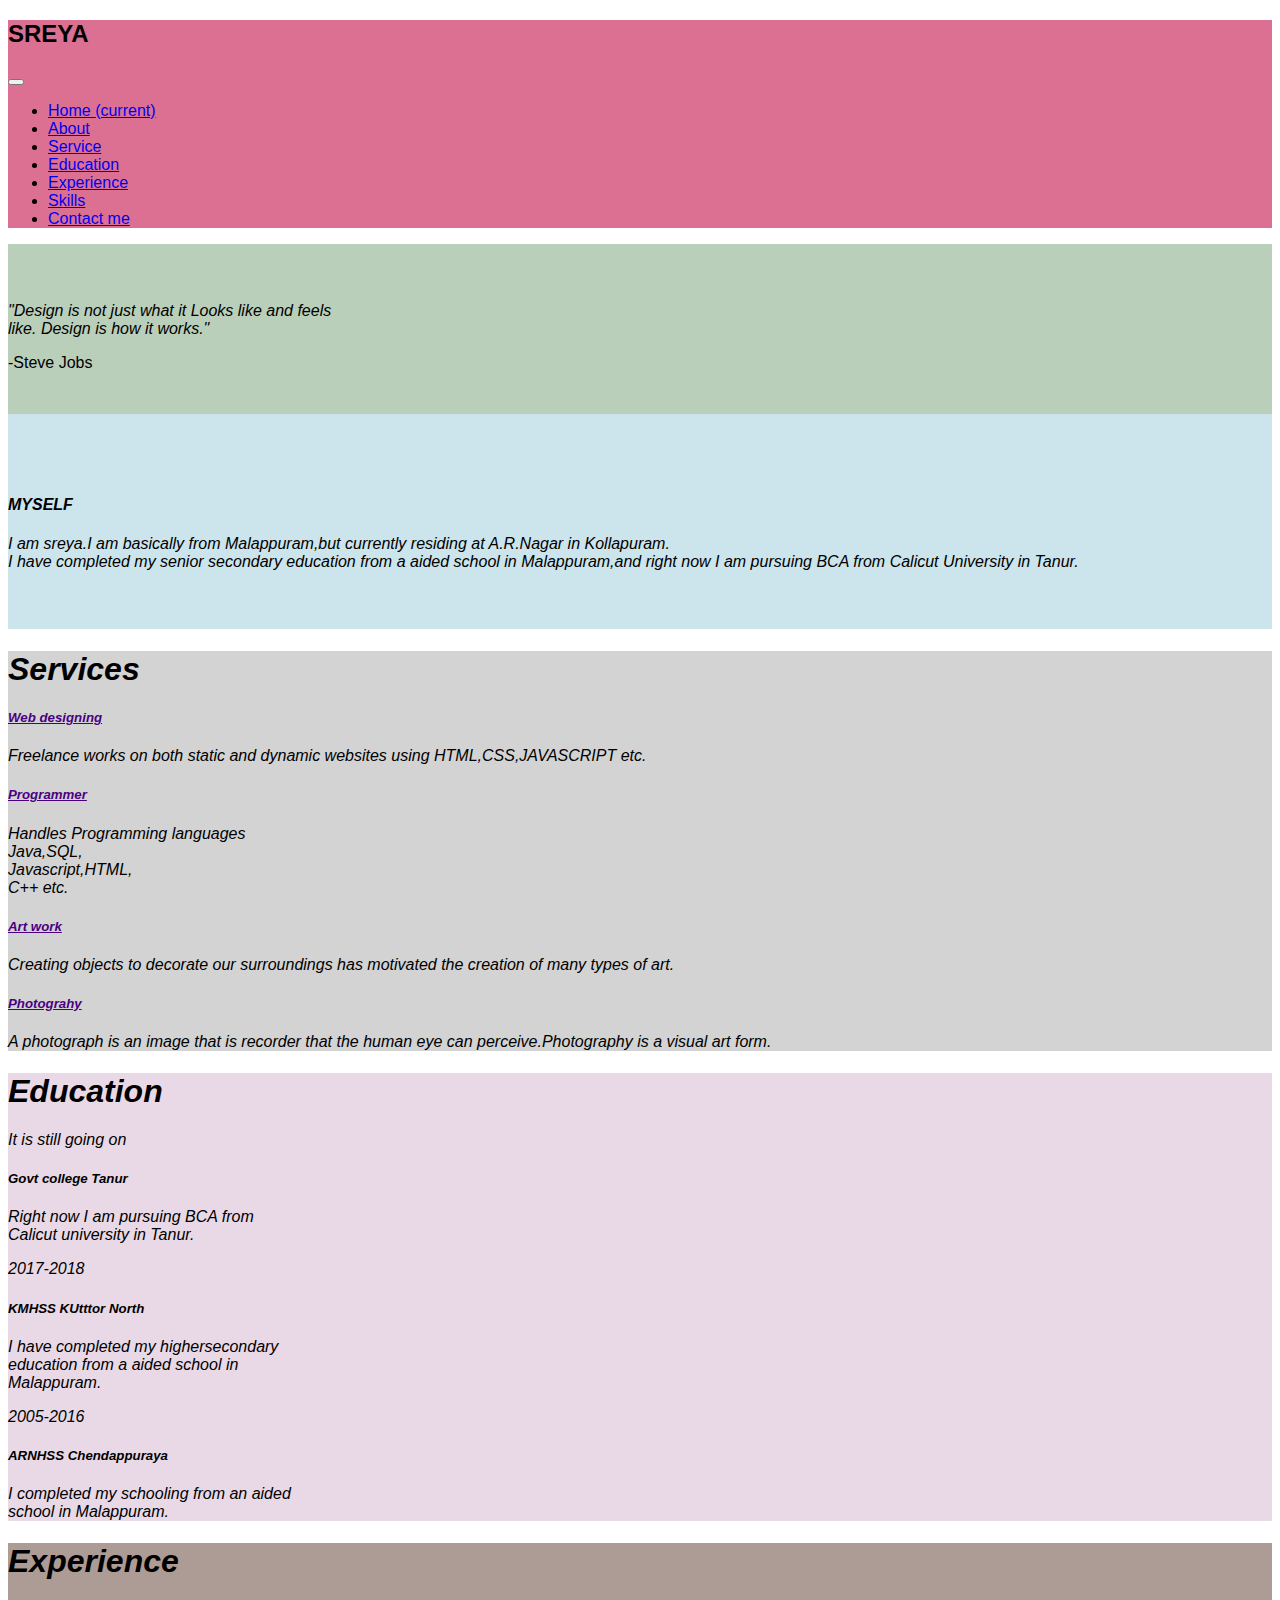
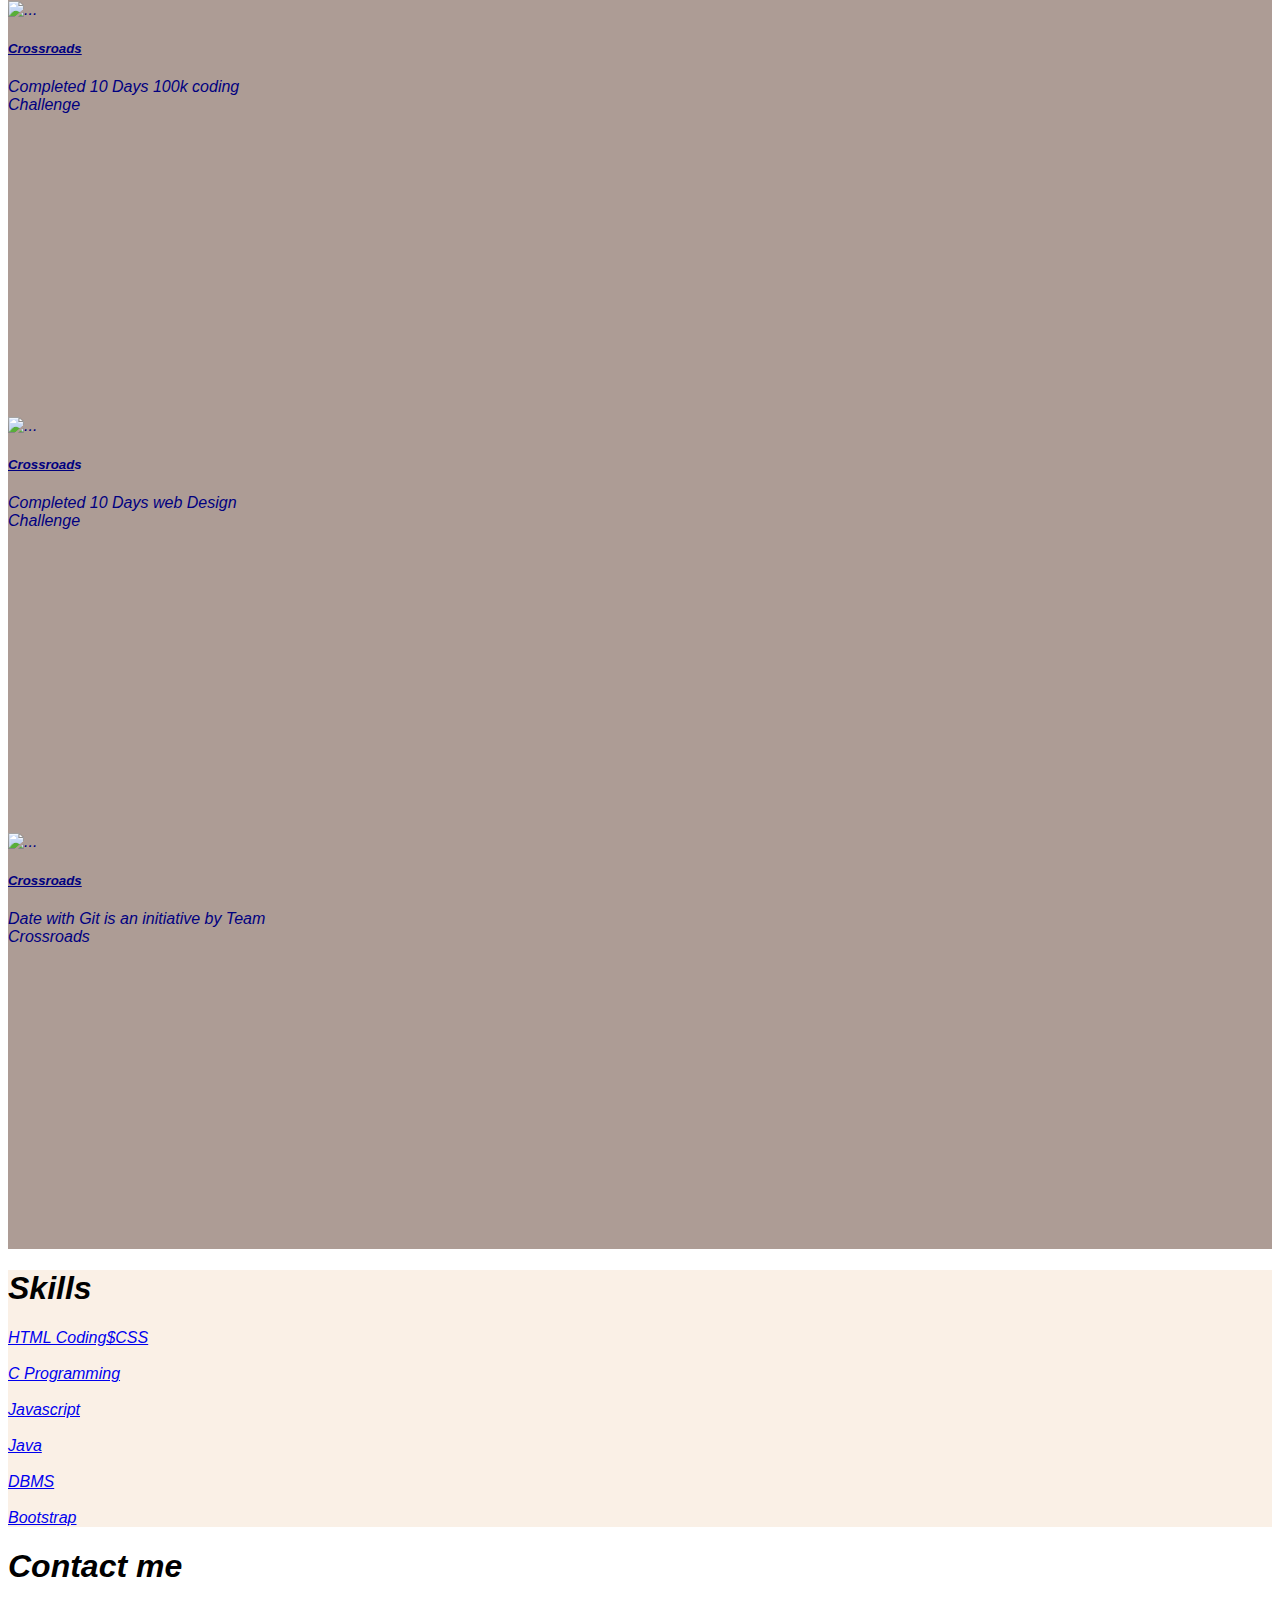
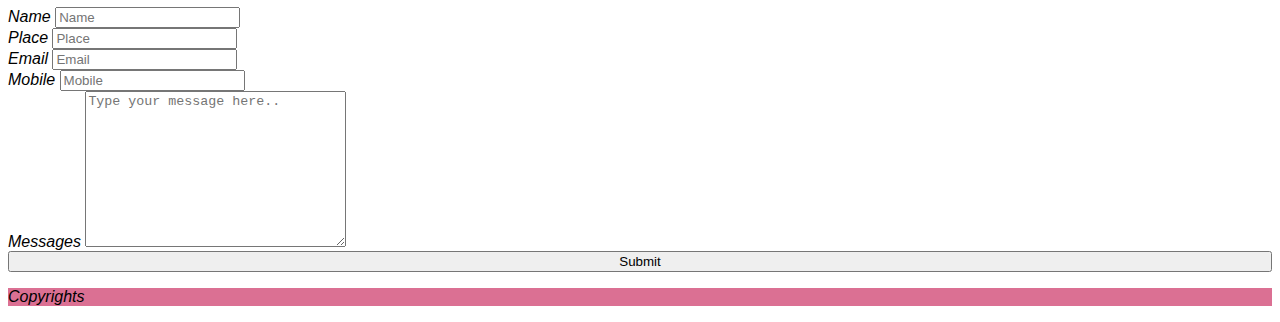
==== index.html @ 52659369 "Update index.html" ====
<!DOCTYPE html>
<html lang="en">
<head>
    <meta charset="UTF-8">
    <meta name="viewport" content="width=device-width, initial-scale=1.0">
    <title>SREYA</title>
    <link rel="icon" href="https://instagram.fcok2-1.fna.fbcdn.net/v/t51.2885-19/s320x320/95923122_831544387354547_7077087191536500736_n.jpg?_nc_ht=instagram.fcok2-1.fna.fbcdn.net&_nc_ohc=_0qgLfbdNb0AX8aPMjE&oh=c4ca1948f72d9718b0e4acd5ef29e828&oe=5EEBF5A7" type="image/gif" sizes="16x16">
    <link rel="stylesheet" href="https://stackpath.bootstrapcdn.com/bootstrap/4.5.0/css/bootstrap.min.css" integrity="sha384-9aIt2nRpC12Uk9gS9baDl411NQApFmC26EwAOH8WgZl5MYYxFfc+NcPb1dKGj7Sk" crossorigin="anonymous">
    <link href="style.css" type="text/css" rel="stylesheet">
</head>
<body class="body">
    <header class="header" style=" z-index: 1;">
        <div class="row text-dark">
            <div class="col-md-6  col-5 p-3 pl-5">
                <h2>SREYA</h2>
            </div>
            <div class="col-md-6 col-3 p-3 pl-5 my-auto">
                <nav class="navbar navbar-expand-lg navbar-light">
                    <button class="navbar-toggler ml-auto" type="button" data-toggle="collapse" data-target="#navbarSupportedContent" aria-controls="navbarSupportedContent" aria-expanded="false" aria-label="Toggle navigation">
                      <span class="navbar-toggler-icon"></span>
                    </button>
                  
                    <div class="collapse navbar-collapse" id="navbarSupportedContent">
                      <ul class="navbar-nav ml-auto">
                        <li class="nav-item active">
                          <a class="nav-link text-white" href="# home-section">Home <span class="sr-only">(current)</span></a>
                        </li>
                        <li class="nav-item">
                          <a class="nav-link text-white" href="#about-section">About</a>
                        </li>
                        <li class="nav-item">
                          <a class="nav-link text-white" href="#service-section">Service</a>
                        </li>
                        <li class="nav-item">
                          <a class="nav-link text-white" href="#education-section">Education</a>
                        </li>
                        <li class="nav-item">
                          <a class="nav-link text-white" href="#experience-section">Experience</a>
                        </li>
                        <li class="nav-item">
                          <a class="nav-link text-white" href="#skill-section">Skills</a>
                        </li>
                        <li class="nav-item">
                          <a class="nav-link text-white" href="#contact-section">Contact me</a>
                        </li>
                      </ul>
                    </div>
                  </nav>
            </div>
        </div>
    </header>

    <section id="home-section" class="home" style="padding-top: 5ex; padding-bottom: 5ex;">
      <div class="container">
        <div class="row align-items-Center">
          <div class="col-md-6 text-info ">
            <P><i>"Design is not just what it
              Looks like and feels<br> like.
              Design is how it works."</i></P>
              <footer>-Steve Jobs</footer>
              
          </div>
        </div>
      </div>
    </section>

  
    <section id="about-section" class="about"  style="padding-top:5ex; padding-bottom: 5ex;">
      <div class="container">
        <div class="row align-items-Center">
          <div class="col-md-6 col-7 p-3 pl-5">
            <img src="https://instagram.fcok2-1.fna.fbcdn.net/v/t51.2885-19/s320x320/95923122_831544387354547_7077087191536500736_n.jpg?_nc_ht=instagram.fcok2-1.fna.fbcdn.net&_nc_ohc=gbA19S7EOhsAX9iweCF&oh=645e6c404241138d9f8ec77fd054688d&oe=5EF3DEA7"
            alt="" class="img-fluid rounded-circle">
          </div>
          <div class="col-md-6 col-5 p-3 pl-5">
            <h4><i>MYSELF</i></h4>
            <p><i>I am sreya.I am basically from Malappuram,but currently residing at A.R.Nagar in Kollapuram.
              <br>I have completed my senior secondary education from a aided school in Malappuram,and right now I am 
              pursuing BCA from Calicut University in Tanur.<br>
          </div>
        </div>
      </div>
    </section>


    <section class="service p-5" id="service-section">
      <div class="container">
        <h1 class="text-center">Services</h1>
        <div class="row">
          <div class="col-md-3 mt-3">
            <div class="card text-center p-3">
              <i class="fas fa-pencil-ruler display-1 about"></i>
              <div class="card-body">
                <h5 class="card-title"><u class="underline">Web designing</u></h5>
                <p class="card-text">Freelance works on both static and dynamic websites using HTML,CSS,JAVASCRIPT etc.</p>
              </div>
            </div>
          </div>
      
      

      <div class="col-md-3 mt-3">
        <div class="card text-center p-3">
          <i class="fas fa-code display-1 about"></i>
          <div class="card-body">
            <h5 class="card-title"><u class="underline">Programmer</u></h5>
            <p class="card-text">Handles Programming languages<br>Java,SQL,<br>Javascript,HTML,<br>C++ etc.</p>
          </div>
        </div>
      </div>

      <div class="col-md-3 mt-3">
        <div class="card text-center p-3">
          <i class="fas fa-eraser display-1 about"></i>
          <div class="card-body">
            <h5 class="card-title"><u class="underline">Art work</u></h5>
            <p class="card-text">Creating objects to decorate our surroundings has motivated the creation of many types of art.</p>
          </div>
        </div>
      </div>
    

      <div class="col-md-3 mt-3">
        <div class="card text-center p-3">
          <i class="fas fa-images display-1 about"></i>
          <div class="card-body">
            <h5 class="card-title"><u class="underline">Photograhy</u></h5>
            <p class="card-text">A photograph is an image that is recorder that the human eye can perceive.Photography is a visual art form.</p>
          </div>
        </div>
      </div>
      </div>
      </div>
    </section>

    <section class="edu p-5" id="education-section">
      <div class="container">
        <h1 class="text-center">Education</h1>
        <div class="row p-3">
          <div class="col-md-12 mt-3">
            <div class="card text-white bg-primary mb-3" style="max-width: 18rem;">
              <div class="card-header">It is still going on</div>
              <div class="card-body">
                <h5 class="card-title">Govt college Tanur</h5>
                <p class="card-text">Right now I am pursuing BCA from Calicut university in Tanur.</p>
              </div>
            </div>
            <div class="card text-white bg-secondary mb-3" style="max-width: 18rem;">
              <div class="card-header">2017-2018</div>
              <div class="card-body">
                <h5 class="card-title">KMHSS KUtttor North</h5>
                <p class="card-text">I have completed my highersecondary education from a aided school in Malappuram.</p>
              </div>
            </div>
            <div class="card text-white bg-success mb-3" style="max-width: 18rem;">
              <div class="card-header">2005-2016</div>
              <div class="card-body">
                <h5 class="card-title">ARNHSS Chendappuraya</h5>
                <p class="card-text">I completed my schooling from an aided school in Malappuram.</p>
              </div>
            </div>
          </div>
        </div>
      </div>
    </section>

<section class="Experience p-5" id="experience-section">
      <div class="container">
        <h1 class="text-center">Experience</h1>
        <div class="row p-3">

          <div class="col-md-4 mb-3">
            <a href="https://www.100k.live" style="text-decoration: none; color:navy">
            <div class="card text-center p-3" style=" width: 18em; height: 26em;">
              <img src="https://media-exp1.licdn.com/dms/image/sync/C5127AQGmdswUZUGYPg/articleshare-shrink_800/0?e=1590566400&v=beta&t=CLHik-80TgLXVmEfyi2-OTPgpwyys-z1LoNoEwqm5dE" 
              class="card-img-top" alt="...">
              <div class="card-body">
                <h5 class="card-title"><u>Crossroads</u></h5>
                <p class="card-text">Completed 10 Days 100k coding Challenge
                </p>
              </div>
            </div>
            </a>
          </div>

          <div class="col-md-4 mb-3">
            <a href="https://youtu.be/wt1XpgLq1fo" style="text-decoration: none; color:navy">
            <div class="card text-center p-3" style="width: 18rem; height: 26em;">
              <img src="https://media-exp1.licdn.com/dms/image/sync/C5127AQGmdswUZUGYPg/articleshare-shrink_800/0?e=1590566400&v=beta&t=CLHik-80TgLXVmEfyi2-OTPgpwyys-z1LoNoEwqm5dE"
               class="card-img-top" alt="...">
              <div class="card-body">
                <h5 class="card-title"><U>Crossroad</U>s</h5>
                <p class="card-text">Completed 10 Days web Design Challenge</p>
              </div>
            </div>
            </a>
          </div>

          
          <div class="col-md-4 mb-3">
            <a href="https://www.youtube.com/watch?v=CHujhkCxyIM" style="text-decoration: none; color:navy">
            <div class="card text-center p-3" style=" width: 18rem; height: 26em;">
              <img src="https://media-exp1.licdn.com/dms/image/sync/C5127AQGmdswUZUGYPg/articleshare-shrink_800/0?e=1590566400&v=beta&t=CLHik-80TgLXVmEfyi2-OTPgpwyys-z1LoNoEwqm5dE" 
              class="card-img-top" alt="...">
              <div class="card-body">
                <h5 class="card-title"><u>Crossroads</u></h5>
                <p class="card-text">Date with Git is an initiative by Team Crossroads
              </div>
            </div>
            </a>
          </div>
        </div>
      </div>
    </section>
    

    <section class="skill p-5" id="skill-section">
      <div class="container">
        <h1 class="text-center">Skills</h1>
        <div class="row p-3">
          <div class="col-md-4 mt-3">
            <div class="container">
              <nav class="navbar navbar-expand-lg navbar-light bg-light">
                <a class="navbar-brand" href="#">HTML Coding$CSS</a>
              </nav>
            </div><br>
            <div class="container">
              <nav class="navbar navbar-expand-lg navbar-light bg-light">
                <a class="navbar-brand" href="#">C Programming</a>
              </nav>
            </div><br>
            <div class="container">
              <nav class="navbar navbar-expand-lg navbar-light bg-light">
                <a class="navbar-brand" href="#">Javascript</a>
              </nav>
            </div><br>
            <div class="container">
              <nav class="navbar navbar-expand-lg navbar-light bg-light">
                <a class="navbar-brand" href="#">Java</a>
              </nav>
            </div><br>
            <div class="container">
              <nav class="navbar navbar-expand-lg navbar-light bg-light">
                <a class="navbar-brand" href="#">DBMS</a>
              </nav>
            </div><br>
            <div class="container">
              <nav class="navbar navbar-expand-lg navbar-light bg-light">
                <a class="navbar-brand" href="#">Bootstrap</a>
              </nav>
            </div>
          </div>
        </div>
      </div>
    </section>

    <section class="p-5 bg-light" id="contact-section">
      <div class="container">
        <h1 class="text-center">Contact me</h1>
        <div class="row">
          <div class="col-md-12">
          <form>
            <div class="form-row">
              <div class="form-group col-md-6">
                <label for="inputEmail4">Name</label>
                <input type="text" class="form-control" id="inputEmail4" placeholder="Name">
              </div>
              <div class="form-group col-md-6">
                <label for="inputPassword4">Place</label>
                <input type="text" class="form-control" id="inputPassword4" placeholder="Place">
              </div>
            </div>
            <div class="form-row">
              <div class="form-group col-md-6">
                <label for="inputEmail4">Email</label>
                <input type="email" class="form-control" id="inputEmail4" placeholder="Email">
              </div>
              <div class="form-group col-md-6">
                <label for="inputPassword4">Mobile</label>
                <input type="tel" class="form-control" id="inputPassword4" placeholder="Mobile">
              </div>
            </div>
            <div class="form-group">
              <label for="inputAddress">Messages</label>
              <textarea class="form-control" cols="30" rows="10" placeholder="Type your message here.."></textarea>
            </div>

           <div class="form-group text-center">
            <button type="submit" class="btn btn-primary" style="width: 100%;">Submit</button>
           </div>
          </form>
          </div>
        </div>
      </div>
    </section>
    
   <footer class="footer">
     <div class="container">
       <div class="row">
         <div class="col-md-12 text-center text-white">
           <a href="https://www.facebook.com" title="website name">
          <i class="fab fa-facebook-square"></i></a>
          <a href="https://www.instagram.com/srey_a__/?hl=en" title="website name">
          <i class="fab fa-instagram-square"></i></a>
          <a href="https://www.gmail.com" title="website name">
            <i class="fas fa-envelope-open"></i></a>
            <a href="https://www.youtube.com" title="website name">
            <i class="fab fa-youtube"></i></a>
            <a href="https://www.linkedin.com" title="website name">
              <i class="fab fa-linkedin-in"></i></a>
           <p>Copyrights</p>
         </div>
       </div>
     </div>
   </footer>




    
    
    <script src="https://code.jquery.com/jquery-3.5.1.slim.min.js" integrity="sha384-DfXdz2htPH0lsSSs5nCTpuj/zy4C+OGpamoFVy38MVBnE+IbbVYUew+OrCXaRkfj" crossorigin="anonymous"></script>
    <script src="https://cdn.jsdelivr.net/npm/popper.js@1.16.0/dist/umd/popper.min.js" integrity="sha384-Q6E9RHvbIyZFJoft+2mJbHaEWldlvI9IOYy5n3zV9zzTtmI3UksdQRVvoxMfooAo" crossorigin="anonymous"></script>
    <script src="https://stackpath.bootstrapcdn.com/bootstrap/4.5.0/js/bootstrap.min.js" integrity="sha384-OgVRvuATP1z7JjHLkuOU7Xw704+h835Lr+6QL9UvYjZE3Ipu6Tp75j7Bh/kR0JKI" crossorigin="anonymous"></script>
    <script src="https://kit.fontawesome.com/649ba4b192.js" crossorigin="anonymous"></script>
  </body>
</html>
---- style.css ----
.header{
    background-color:palevioletred;
}
.about{
    background-color: rgb(204, 228, 236);
}
.home{
    background-color: rgb(186, 207, 186);
}
.service{
    background-color: lightgrey;
}
.Experience{
    background-color: rgb(173, 156, 149);
}
.edu{
    background-color:#e9d9e6;
}
.skill{
    background-color: linen;
}
.body{
   font-family: "Comic Sans MS", cursive, sans-serif;
}
.footer{
    background-color: palevioletred;
}
.underline{
    color: indigo;
}
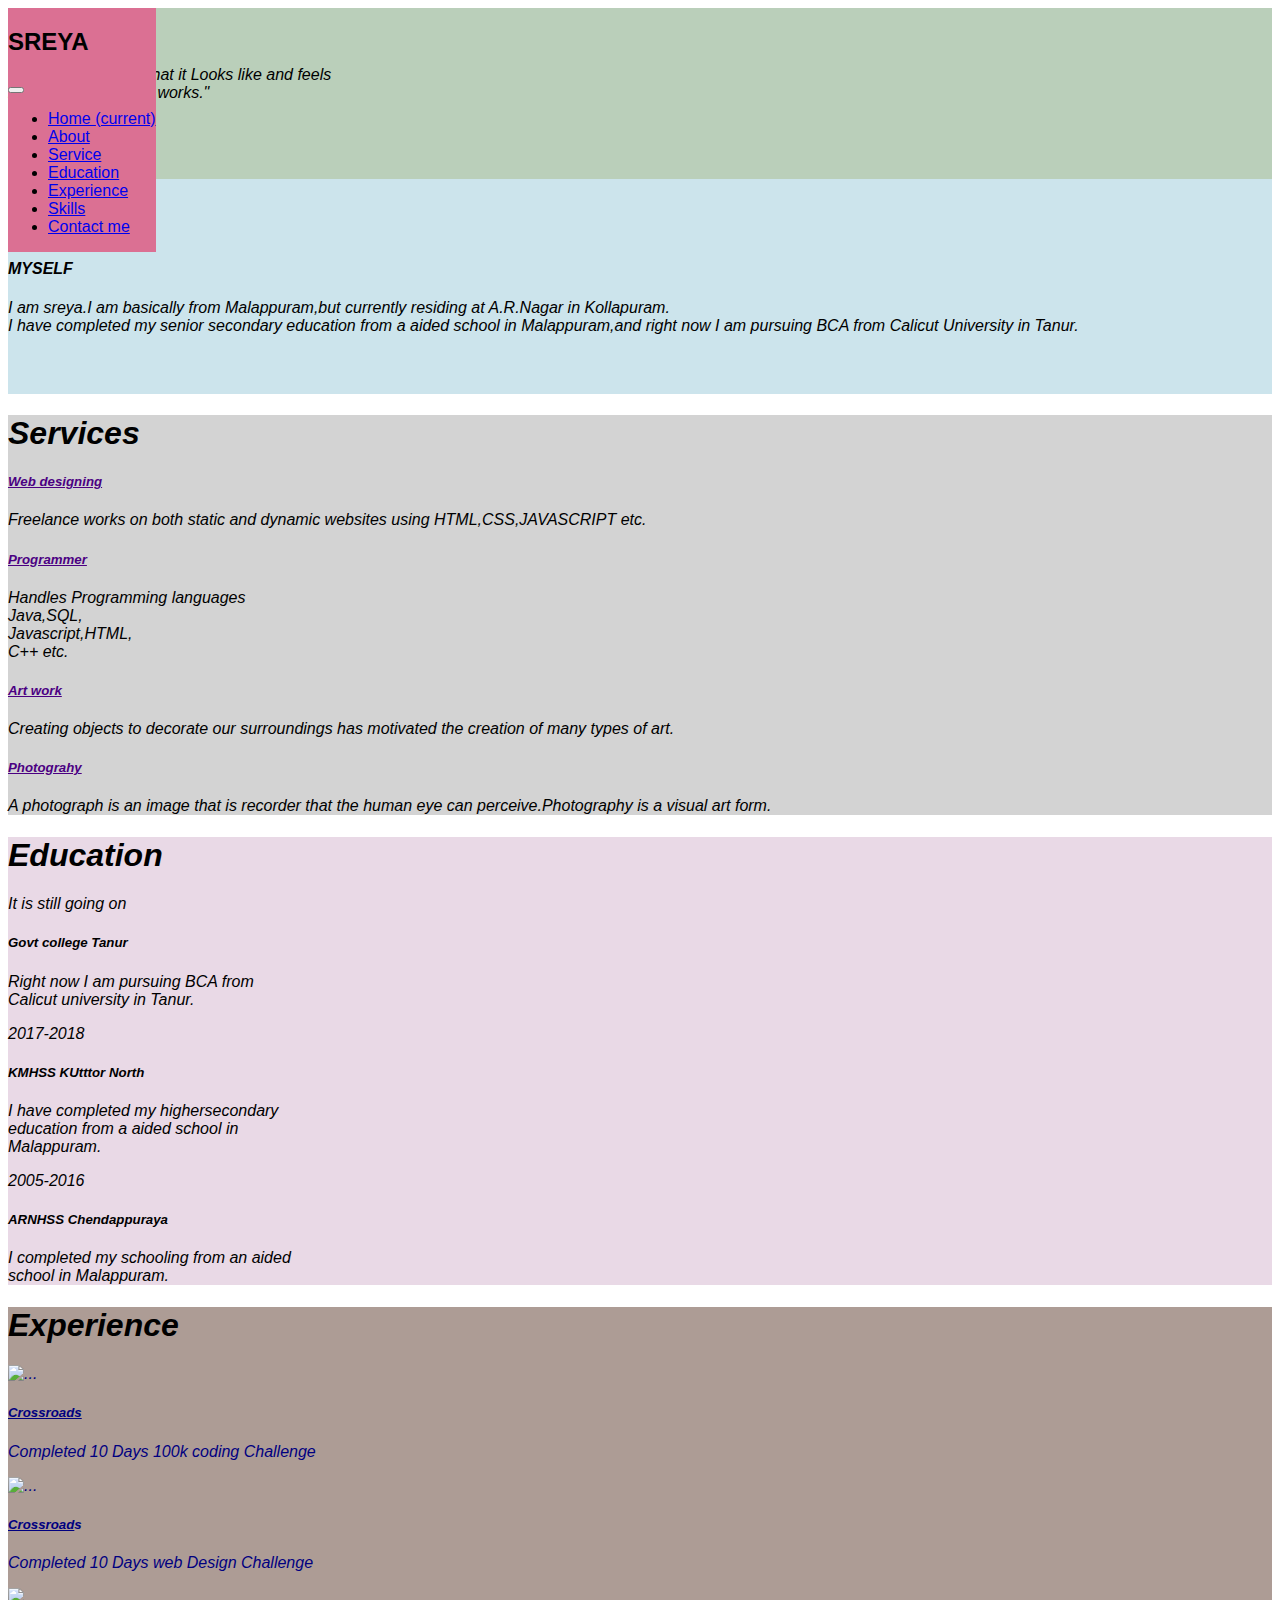
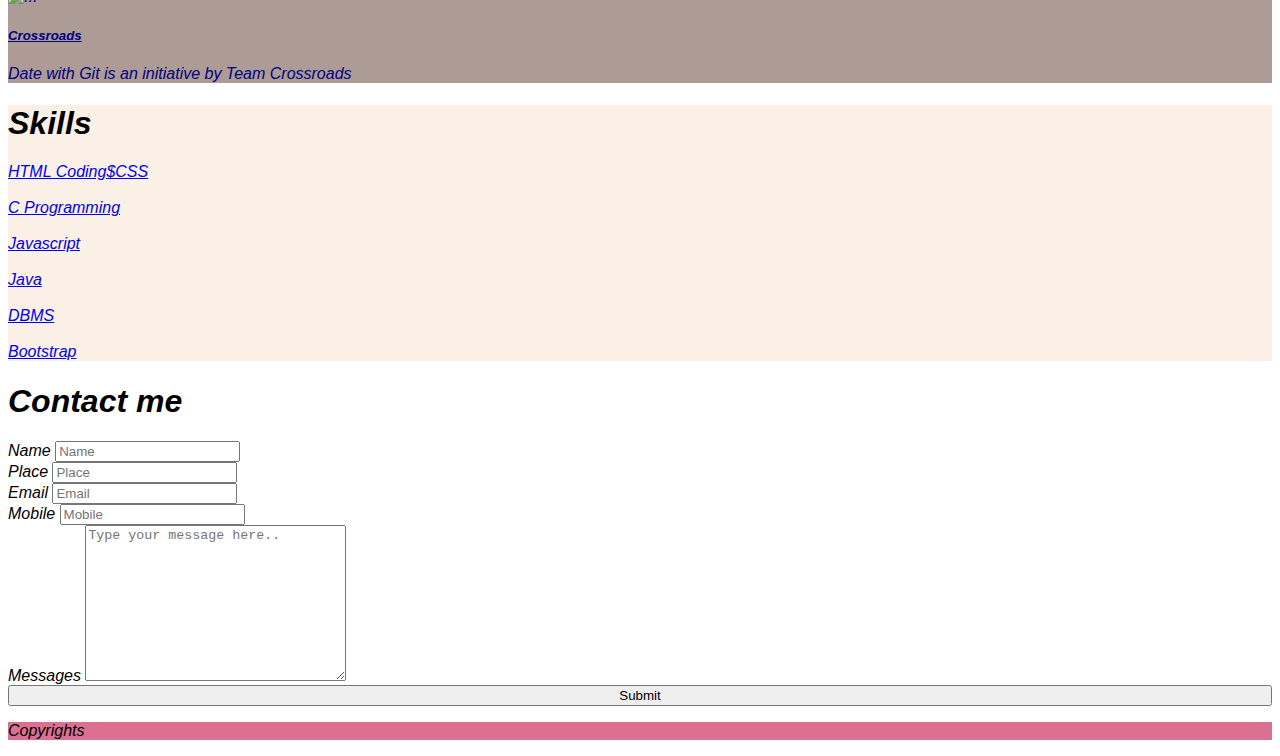
==== commit d28f2417: "Update index.html" ====
--- a/index.html
+++ b/index.html
@@ -9,7 +9,7 @@
     <link href="style.css" type="text/css" rel="stylesheet">
 </head>
 <body class="body">
-    <header class="header" style=" z-index: 1;">
+    <header class="header" style=" z-index: 1; position:absolute;">
         <div class="row text-dark">
             <div class="col-md-6  col-5 p-3 pl-5">
                 <h2>SREYA</h2>
@@ -167,11 +167,11 @@
 <section class="Experience p-5" id="experience-section">
       <div class="container">
         <h1 class="text-center">Experience</h1>
-        <div class="row p-3">
-
-          <div class="col-md-4 mb-3">
+        <div class="row">
+
+          <div class="col-md-4 mt-3">
             <a href="https://www.100k.live" style="text-decoration: none; color:navy">
-            <div class="card text-center p-3" style=" width: 18em; height: 26em;">
+            <div class="card text-center p-3">
               <img src="https://media-exp1.licdn.com/dms/image/sync/C5127AQGmdswUZUGYPg/articleshare-shrink_800/0?e=1590566400&v=beta&t=CLHik-80TgLXVmEfyi2-OTPgpwyys-z1LoNoEwqm5dE" 
               class="card-img-top" alt="...">
               <div class="card-body">
@@ -183,9 +183,9 @@
             </a>
           </div>
 
-          <div class="col-md-4 mb-3">
+          <div class="col-md-4 mt-3">
             <a href="https://youtu.be/wt1XpgLq1fo" style="text-decoration: none; color:navy">
-            <div class="card text-center p-3" style="width: 18rem; height: 26em;">
+            <div class="card text-center p-3">
               <img src="https://media-exp1.licdn.com/dms/image/sync/C5127AQGmdswUZUGYPg/articleshare-shrink_800/0?e=1590566400&v=beta&t=CLHik-80TgLXVmEfyi2-OTPgpwyys-z1LoNoEwqm5dE"
                class="card-img-top" alt="...">
               <div class="card-body">
@@ -197,9 +197,9 @@
           </div>
 
           
-          <div class="col-md-4 mb-3">
+          <div class="col-md-4 mt-3">
             <a href="https://www.youtube.com/watch?v=CHujhkCxyIM" style="text-decoration: none; color:navy">
-            <div class="card text-center p-3" style=" width: 18rem; height: 26em;">
+            <div class="card text-center p-3">
               <img src="https://media-exp1.licdn.com/dms/image/sync/C5127AQGmdswUZUGYPg/articleshare-shrink_800/0?e=1590566400&v=beta&t=CLHik-80TgLXVmEfyi2-OTPgpwyys-z1LoNoEwqm5dE" 
               class="card-img-top" alt="...">
               <div class="card-body">
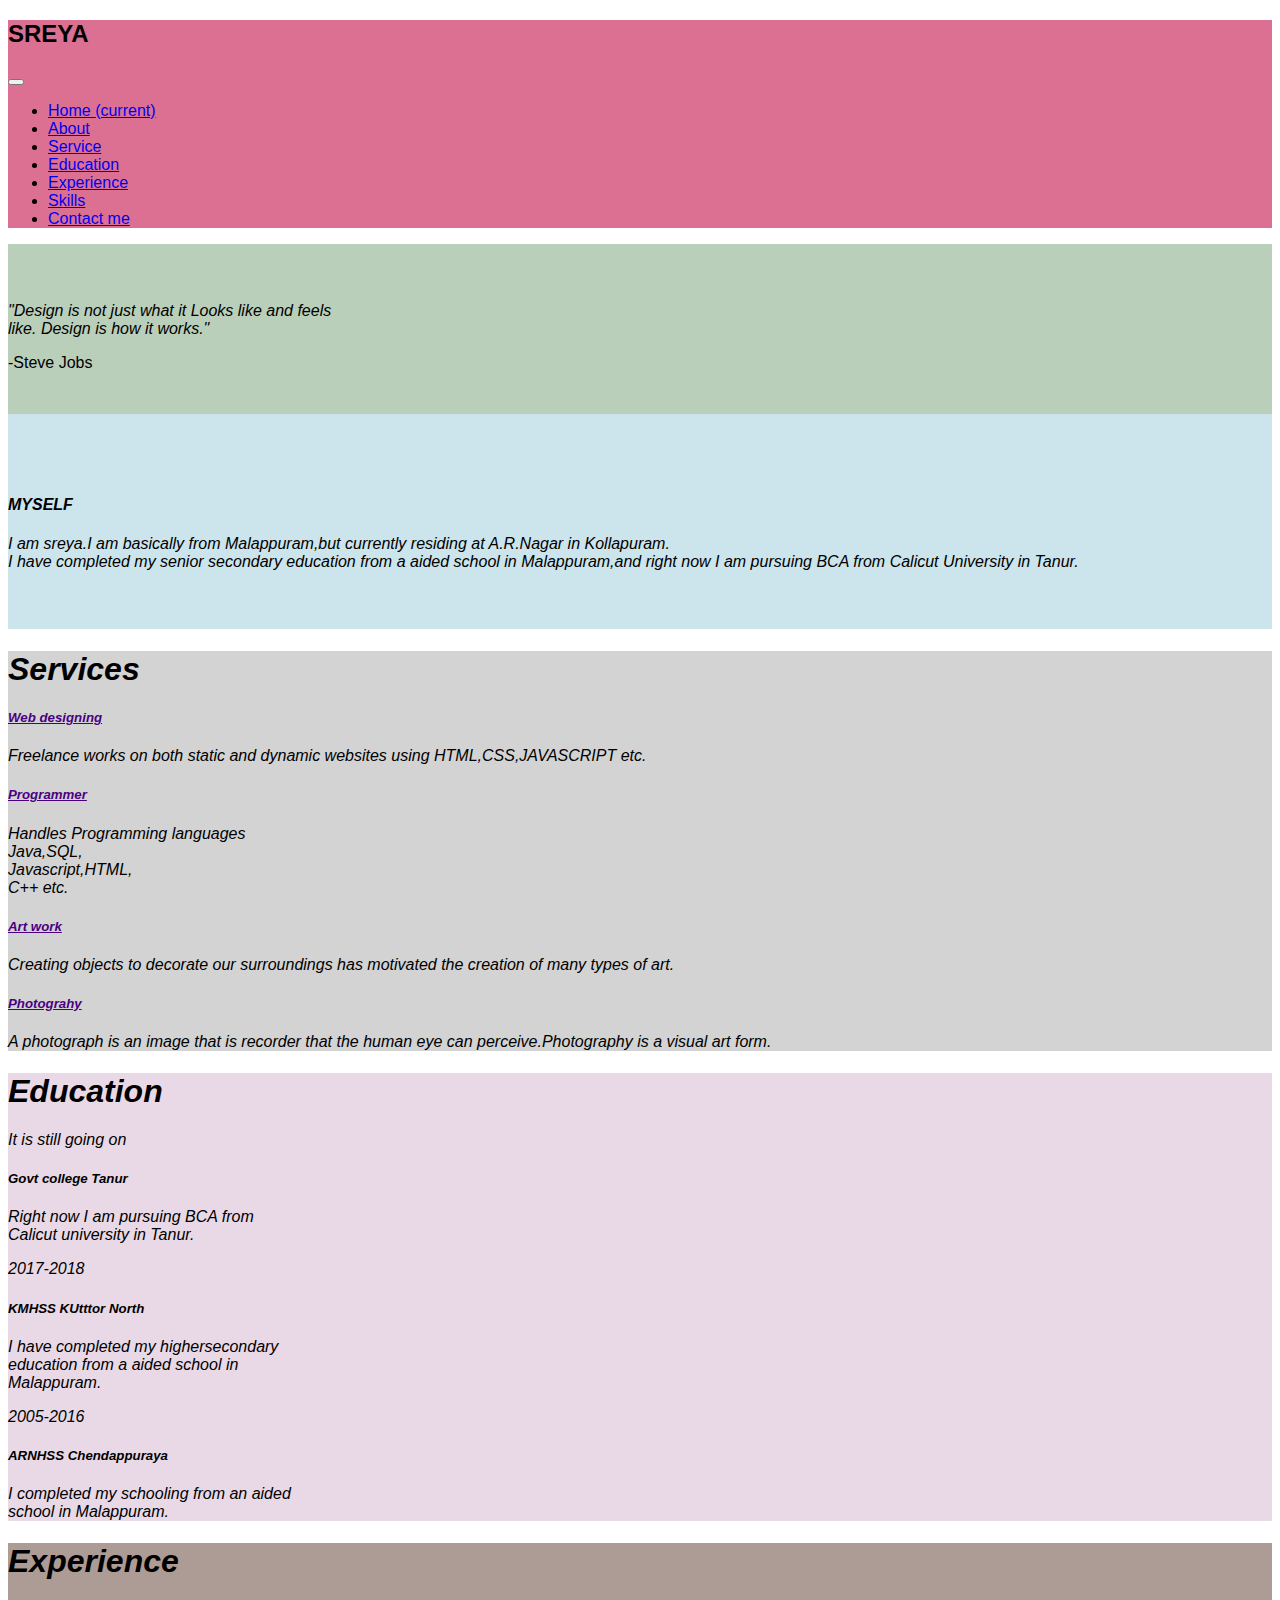
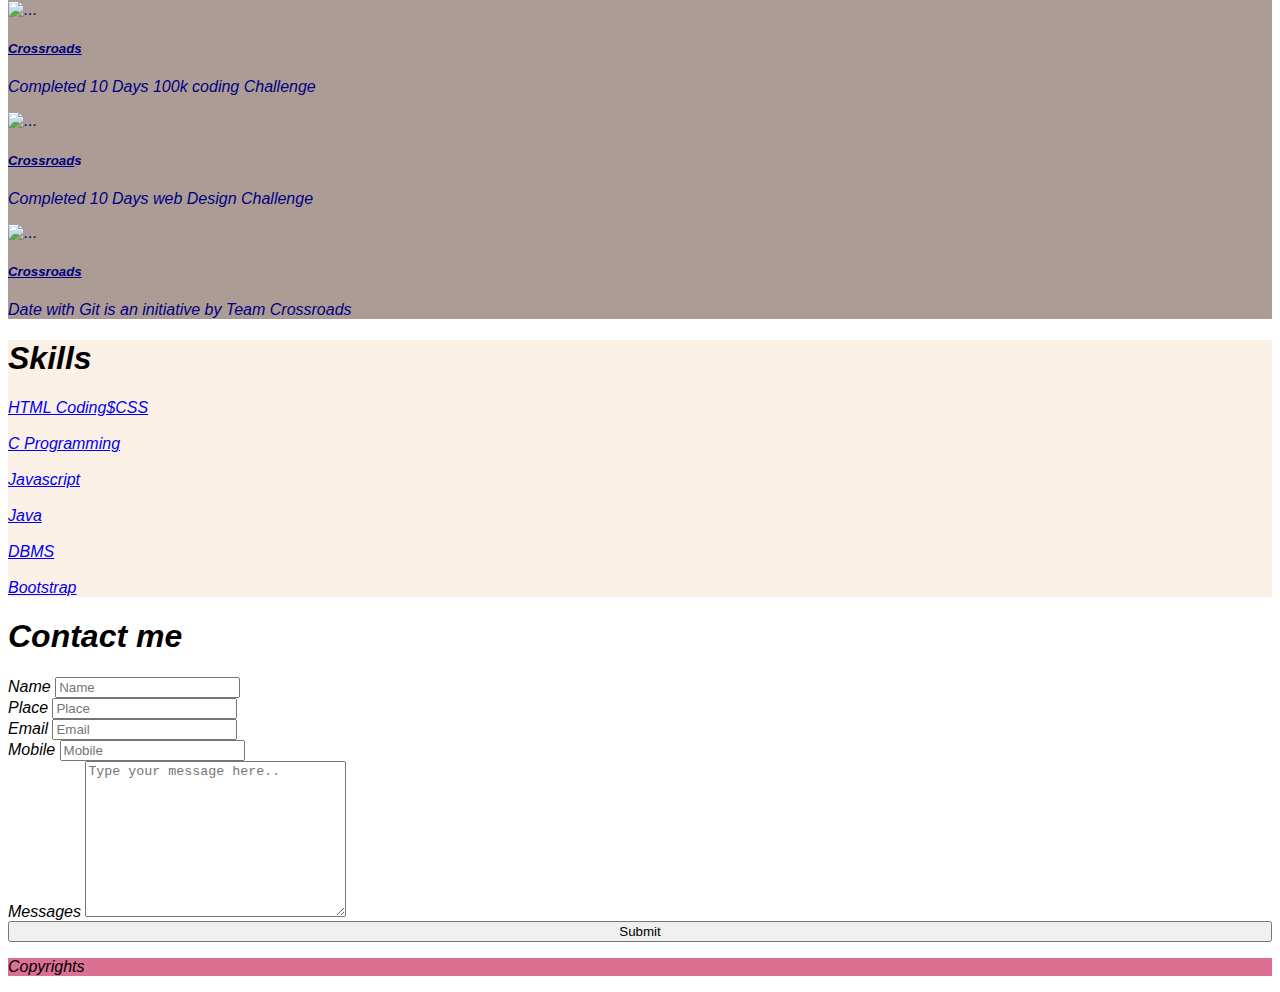
==== commit 5c40714b: "Update index.html" ====
--- a/index.html
+++ b/index.html
@@ -9,7 +9,7 @@
     <link href="style.css" type="text/css" rel="stylesheet">
 </head>
 <body class="body">
-    <header class="header" style=" z-index: 1; position:absolute;">
+    <header class="header" style=" z-index: 1;">
         <div class="row text-dark">
             <div class="col-md-6  col-5 p-3 pl-5">
                 <h2>SREYA</h2>
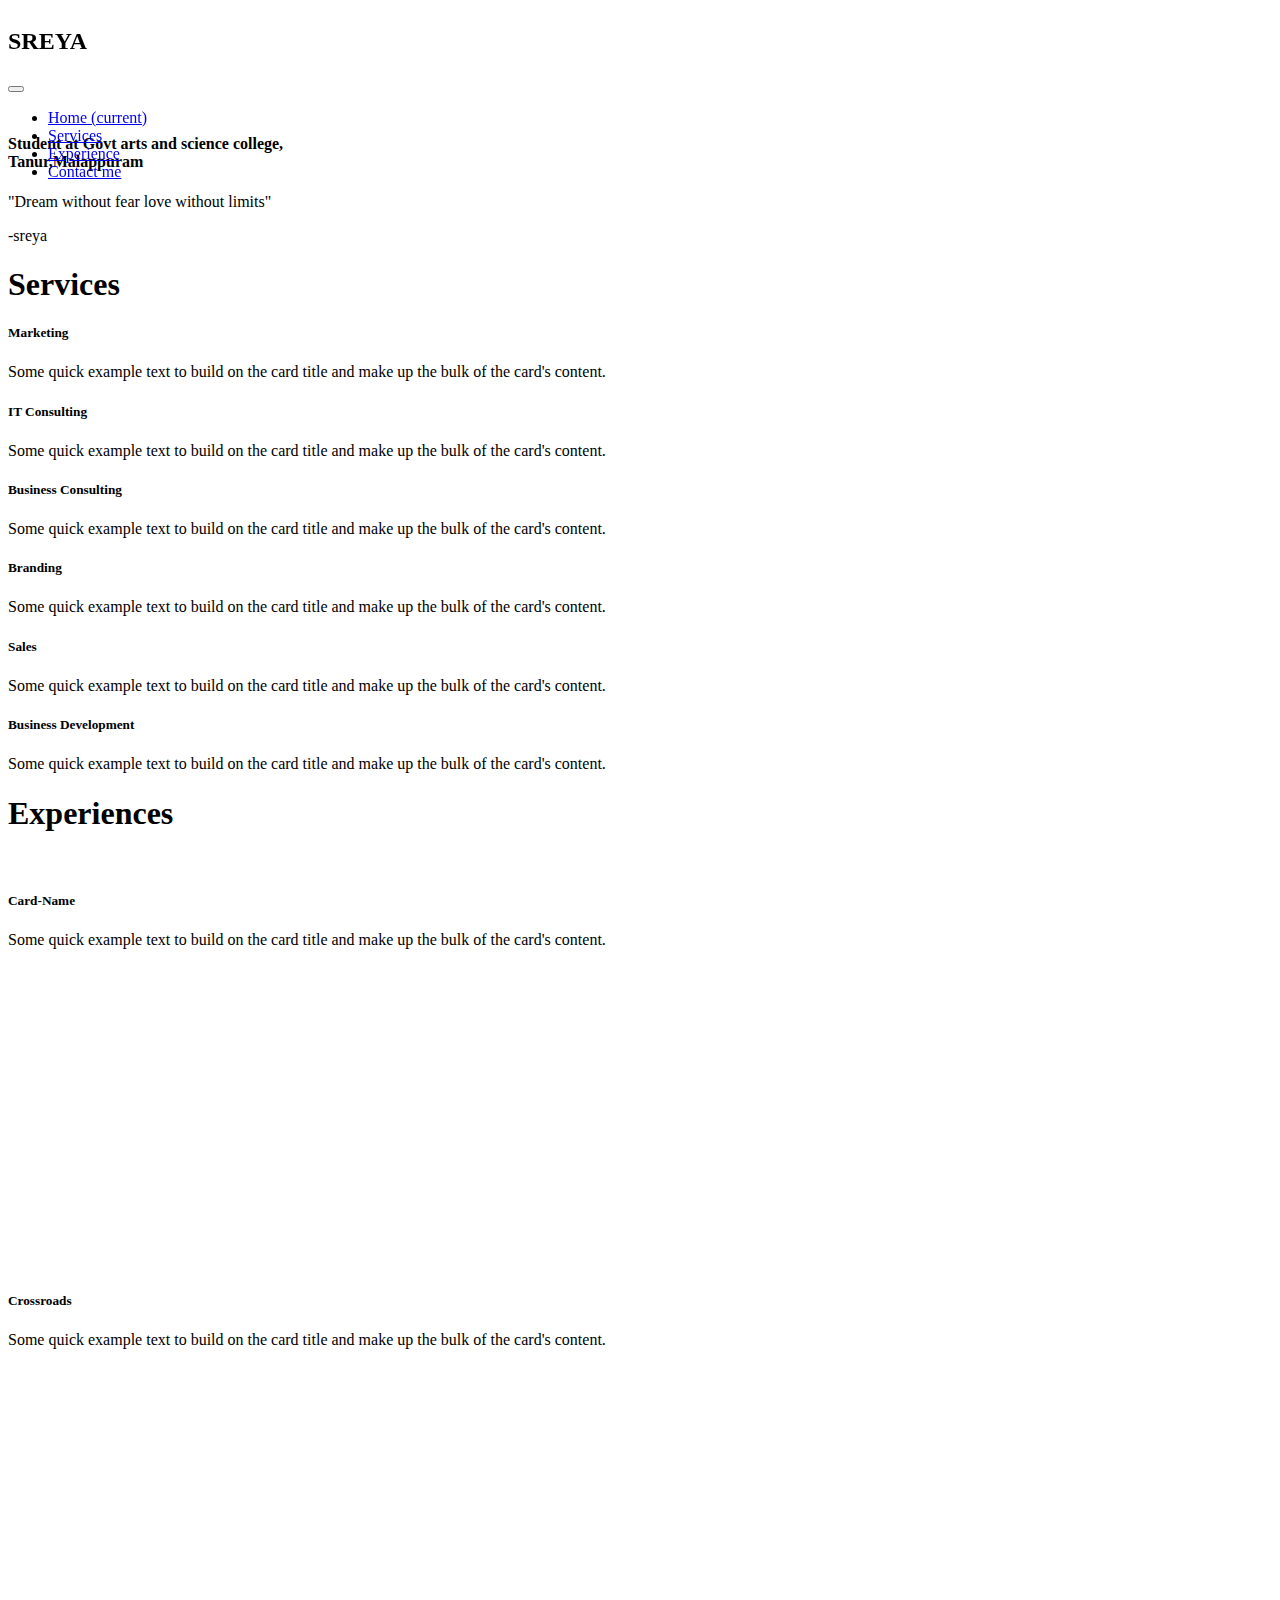
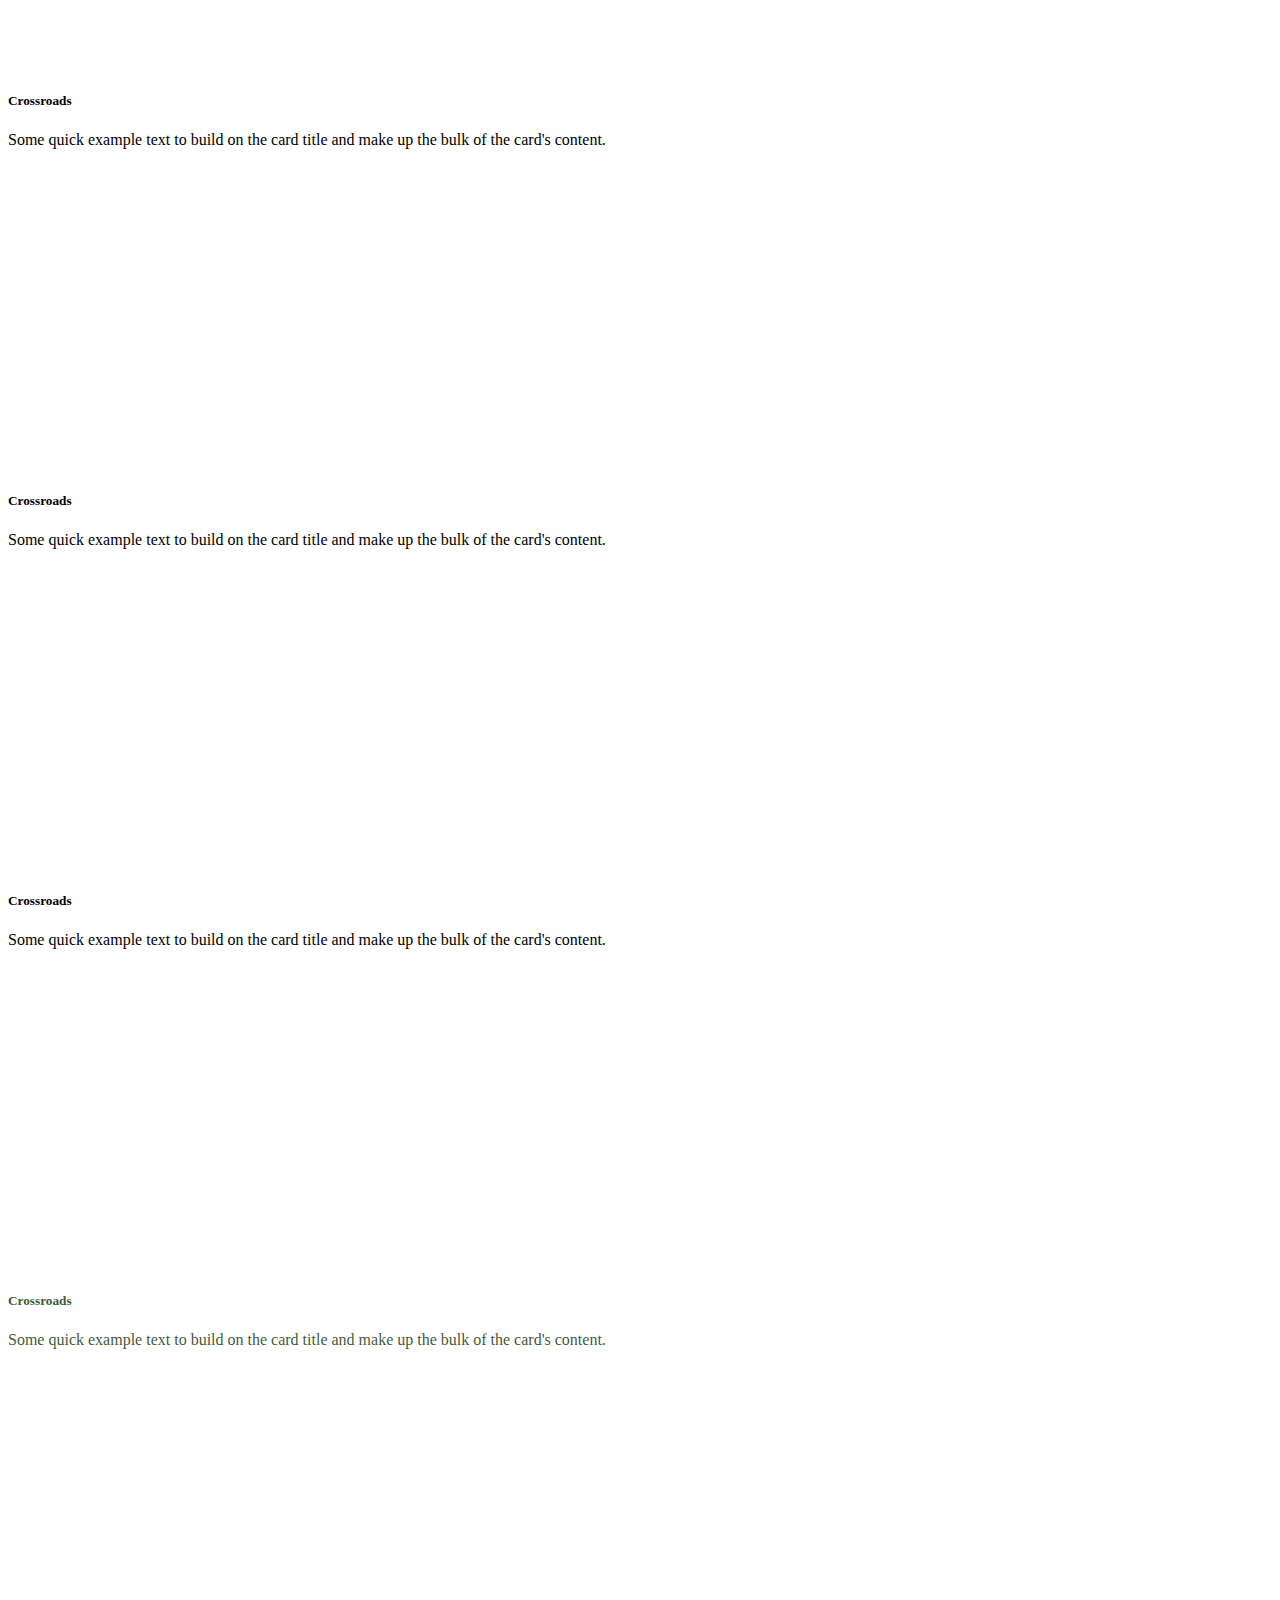
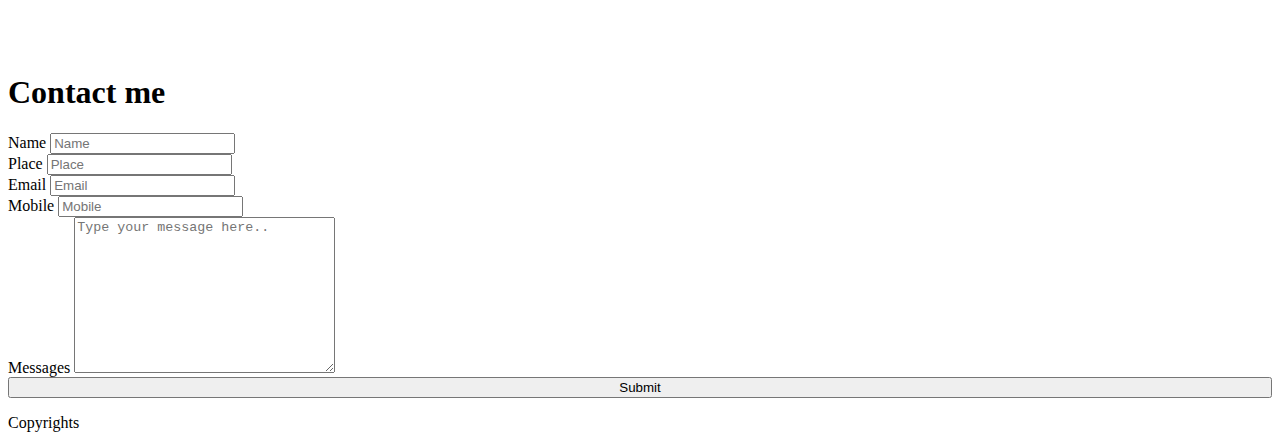
==== commit d3e139f7: "Update index.html" ====
--- a/index.html
+++ b/index.html
@@ -1,259 +1,210 @@
 <!DOCTYPE html>
-<html lang="en">
+<html lang="en" style="scroll-behavior: smooth;">
 <head>
     <meta charset="UTF-8">
     <meta name="viewport" content="width=device-width, initial-scale=1.0">
-    <title>SREYA</title>
+    <title>sreya</title>
     <link rel="icon" href="https://instagram.fcok2-1.fna.fbcdn.net/v/t51.2885-19/s320x320/95923122_831544387354547_7077087191536500736_n.jpg?_nc_ht=instagram.fcok2-1.fna.fbcdn.net&_nc_ohc=_0qgLfbdNb0AX8aPMjE&oh=c4ca1948f72d9718b0e4acd5ef29e828&oe=5EEBF5A7" type="image/gif" sizes="16x16">
     <link rel="stylesheet" href="https://stackpath.bootstrapcdn.com/bootstrap/4.5.0/css/bootstrap.min.css" integrity="sha384-9aIt2nRpC12Uk9gS9baDl411NQApFmC26EwAOH8WgZl5MYYxFfc+NcPb1dKGj7Sk" crossorigin="anonymous">
-    <link href="style.css" type="text/css" rel="stylesheet">
 </head>
-<body class="body">
-    <header class="header" style=" z-index: 1;">
-        <div class="row text-dark">
-            <div class="col-md-6  col-5 p-3 pl-5">
+<body>
+    <header class="bg-info" style="position: fixed; width: 100%; z-index: 1;">
+        <div class="row text-white">
+            <div class="col-md-6 col-9 p-3 pl-5">
                 <h2>SREYA</h2>
             </div>
-            <div class="col-md-6 col-3 p-3 pl-5 my-auto">
-                <nav class="navbar navbar-expand-lg navbar-light">
-                    <button class="navbar-toggler ml-auto" type="button" data-toggle="collapse" data-target="#navbarSupportedContent" aria-controls="navbarSupportedContent" aria-expanded="false" aria-label="Toggle navigation">
-                      <span class="navbar-toggler-icon"></span>
-                    </button>
-                  
-                    <div class="collapse navbar-collapse" id="navbarSupportedContent">
-                      <ul class="navbar-nav ml-auto">
-                        <li class="nav-item active">
-                          <a class="nav-link text-white" href="# home-section">Home <span class="sr-only">(current)</span></a>
-                        </li>
-                        <li class="nav-item">
-                          <a class="nav-link text-white" href="#about-section">About</a>
-                        </li>
-                        <li class="nav-item">
-                          <a class="nav-link text-white" href="#service-section">Service</a>
-                        </li>
-                        <li class="nav-item">
-                          <a class="nav-link text-white" href="#education-section">Education</a>
-                        </li>
-                        <li class="nav-item">
-                          <a class="nav-link text-white" href="#experience-section">Experience</a>
-                        </li>
-                        <li class="nav-item">
-                          <a class="nav-link text-white" href="#skill-section">Skills</a>
-                        </li>
-                        <li class="nav-item">
-                          <a class="nav-link text-white" href="#contact-section">Contact me</a>
-                        </li>
-                      </ul>
-                    </div>
-                  </nav>
+            <div class="col-md-6 col-3 my-auto">
+              <nav class="navbar navbar-expand-lg navbar-light">
+                <button class="navbar-toggler ml-auto" type="button" data-toggle="collapse" data-target="#navbarSupportedContent" aria-controls="navbarSupportedContent" aria-expanded="false" aria-label="Toggle navigation">
+                  <span class="navbar-toggler-icon"></span>
+                </button>
+                <div class="collapse navbar-collapse" id="navbarSupportedContent">
+                  <ul class="navbar-nav ml-auto">
+                    <li class="nav-item active">
+                      <a class="nav-link text-white" href="#home-section">Home <span class="sr-only">(current)</span></a>
+                    </li>
+                    <li class="nav-item">
+                      <a class="nav-link text-white" href="#service-section">Services</a>
+                    </li>
+                    <li class="nav-item">
+                      <a class="nav-link text-white" href="#experience-section">Experience</a>
+                    </li>
+                    <li class="nav-item">
+                      <a class="nav-link text-white" href="#contact-section">Contact me</a>
+                    </li>
+                  </ul>
+                </div>
+              </nav>
             </div>
         </div>
     </header>
 
-    <section id="home-section" class="home" style="padding-top: 5ex; padding-bottom: 5ex;">
-      <div class="container">
-        <div class="row align-items-Center">
-          <div class="col-md-6 text-info ">
-            <P><i>"Design is not just what it
-              Looks like and feels<br> like.
-              Design is how it works."</i></P>
-              <footer>-Steve Jobs</footer>
-              
-          </div>
-        </div>
-      </div>
-    </section>
-
-  
-    <section id="about-section" class="about"  style="padding-top:5ex; padding-bottom: 5ex;">
-      <div class="container">
-        <div class="row align-items-Center">
-          <div class="col-md-6 col-7 p-3 pl-5">
-            <img src="https://instagram.fcok2-1.fna.fbcdn.net/v/t51.2885-19/s320x320/95923122_831544387354547_7077087191536500736_n.jpg?_nc_ht=instagram.fcok2-1.fna.fbcdn.net&_nc_ohc=gbA19S7EOhsAX9iweCF&oh=645e6c404241138d9f8ec77fd054688d&oe=5EF3DEA7"
-            alt="" class="img-fluid rounded-circle">
-          </div>
-          <div class="col-md-6 col-5 p-3 pl-5">
-            <h4><i>MYSELF</i></h4>
-            <p><i>I am sreya.I am basically from Malappuram,but currently residing at A.R.Nagar in Kollapuram.
-              <br>I have completed my senior secondary education from a aided school in Malappuram,and right now I am 
-              pursuing BCA from Calicut University in Tanur.<br>
-          </div>
-        </div>
-      </div>
-    </section>
-
-
-    <section class="service p-5" id="service-section">
+
+    <section id="home-section" style="padding-top: 12ex;"> 
+      <div class="container">
+        <div class="row align-items-center">
+          <div class="col-md-6">
+            <img src="https://instagram.fcok2-1.fna.fbcdn.net/v/t51.2885-19/s320x320/95923122_831544387354547_7077087191536500736_n.jpg?_nc_ht=instagram.fcok2-1.fna.fbcdn.net&_nc_ohc=Nr2cpnHCXcYAX_OtRqL&oh=08f8461e8784232c412d65db7a0d1039&oe=5EEBF5A7"
+             alt="" class="img-fluid rounded-circle">
+          </div>
+          <div class="col-md-6">
+            <h4 class="pt-4">Student at Govt arts and science college,<br>
+              Tanur,Malappuram</h4>
+              <p>"Dream without fear love without limits"</p>
+              <footer>-sreya</footer>
+          </div>
+        </div>
+      </div>
+    </section>
+
+    <section class="bg-light p-5"  id="service-section">
       <div class="container">
         <h1 class="text-center">Services</h1>
         <div class="row">
-          <div class="col-md-3 mt-3">
+          <div class="col-md-4  mt-3">
             <div class="card text-center p-3">
-              <i class="fas fa-pencil-ruler display-1 about"></i>
-              <div class="card-body">
-                <h5 class="card-title"><u class="underline">Web designing</u></h5>
-                <p class="card-text">Freelance works on both static and dynamic websites using HTML,CSS,JAVASCRIPT etc.</p>
-              </div>
-            </div>
-          </div>
-      
-      
-
-      <div class="col-md-3 mt-3">
+            <i class="fas fa-business-time display-1 text-info"></i>
+            <div class="card-body">
+              <h5 class="card-title">Marketing</h5>
+              <p class="card-text">Some quick example text to build on the card title and make up the bulk of the card's content.</p>
+            </div>
+          </div>
+        </div>
+
+        <div class="col-md-4  mt-3">
+          <div class="card text-center p-3">
+          <i class="fas fa-business-time display-1 text-info"></i>
+          <div class="card-body">
+            <h5 class="card-title">IT Consulting</h5>
+            <p class="card-text">Some quick example text to build on the card title and make up the bulk of the card's content.</p>
+          </div>
+        </div>
+      </div>
+
+      <div class="col-md-4  mt-3">
         <div class="card text-center p-3">
-          <i class="fas fa-code display-1 about"></i>
-          <div class="card-body">
-            <h5 class="card-title"><u class="underline">Programmer</u></h5>
-            <p class="card-text">Handles Programming languages<br>Java,SQL,<br>Javascript,HTML,<br>C++ etc.</p>
-          </div>
-        </div>
-      </div>
-
-      <div class="col-md-3 mt-3">
-        <div class="card text-center p-3">
-          <i class="fas fa-eraser display-1 about"></i>
-          <div class="card-body">
-            <h5 class="card-title"><u class="underline">Art work</u></h5>
-            <p class="card-text">Creating objects to decorate our surroundings has motivated the creation of many types of art.</p>
-          </div>
-        </div>
-      </div>
-    
-
-      <div class="col-md-3 mt-3">
-        <div class="card text-center p-3">
-          <i class="fas fa-images display-1 about"></i>
-          <div class="card-body">
-            <h5 class="card-title"><u class="underline">Photograhy</u></h5>
-            <p class="card-text">A photograph is an image that is recorder that the human eye can perceive.Photography is a visual art form.</p>
-          </div>
-        </div>
-      </div>
-      </div>
-      </div>
-    </section>
-
-    <section class="edu p-5" id="education-section">
-      <div class="container">
-        <h1 class="text-center">Education</h1>
-        <div class="row p-3">
-          <div class="col-md-12 mt-3">
-            <div class="card text-white bg-primary mb-3" style="max-width: 18rem;">
-              <div class="card-header">It is still going on</div>
-              <div class="card-body">
-                <h5 class="card-title">Govt college Tanur</h5>
-                <p class="card-text">Right now I am pursuing BCA from Calicut university in Tanur.</p>
-              </div>
-            </div>
-            <div class="card text-white bg-secondary mb-3" style="max-width: 18rem;">
-              <div class="card-header">2017-2018</div>
-              <div class="card-body">
-                <h5 class="card-title">KMHSS KUtttor North</h5>
-                <p class="card-text">I have completed my highersecondary education from a aided school in Malappuram.</p>
-              </div>
-            </div>
-            <div class="card text-white bg-success mb-3" style="max-width: 18rem;">
-              <div class="card-header">2005-2016</div>
-              <div class="card-body">
-                <h5 class="card-title">ARNHSS Chendappuraya</h5>
-                <p class="card-text">I completed my schooling from an aided school in Malappuram.</p>
-              </div>
-            </div>
-          </div>
-        </div>
-      </div>
-    </section>
-
-<section class="Experience p-5" id="experience-section">
-      <div class="container">
-        <h1 class="text-center">Experience</h1>
-        <div class="row">
-
-          <div class="col-md-4 mt-3">
-            <a href="https://www.100k.live" style="text-decoration: none; color:navy">
-            <div class="card text-center p-3">
-              <img src="https://media-exp1.licdn.com/dms/image/sync/C5127AQGmdswUZUGYPg/articleshare-shrink_800/0?e=1590566400&v=beta&t=CLHik-80TgLXVmEfyi2-OTPgpwyys-z1LoNoEwqm5dE" 
-              class="card-img-top" alt="...">
-              <div class="card-body">
-                <h5 class="card-title"><u>Crossroads</u></h5>
-                <p class="card-text">Completed 10 Days 100k coding Challenge
-                </p>
-              </div>
-            </div>
-            </a>
-          </div>
-
-          <div class="col-md-4 mt-3">
-            <a href="https://youtu.be/wt1XpgLq1fo" style="text-decoration: none; color:navy">
-            <div class="card text-center p-3">
-              <img src="https://media-exp1.licdn.com/dms/image/sync/C5127AQGmdswUZUGYPg/articleshare-shrink_800/0?e=1590566400&v=beta&t=CLHik-80TgLXVmEfyi2-OTPgpwyys-z1LoNoEwqm5dE"
-               class="card-img-top" alt="...">
-              <div class="card-body">
-                <h5 class="card-title"><U>Crossroad</U>s</h5>
-                <p class="card-text">Completed 10 Days web Design Challenge</p>
-              </div>
-            </div>
-            </a>
-          </div>
-
-          
-          <div class="col-md-4 mt-3">
-            <a href="https://www.youtube.com/watch?v=CHujhkCxyIM" style="text-decoration: none; color:navy">
-            <div class="card text-center p-3">
-              <img src="https://media-exp1.licdn.com/dms/image/sync/C5127AQGmdswUZUGYPg/articleshare-shrink_800/0?e=1590566400&v=beta&t=CLHik-80TgLXVmEfyi2-OTPgpwyys-z1LoNoEwqm5dE" 
-              class="card-img-top" alt="...">
-              <div class="card-body">
-                <h5 class="card-title"><u>Crossroads</u></h5>
-                <p class="card-text">Date with Git is an initiative by Team Crossroads
-              </div>
-            </div>
-            </a>
-          </div>
-        </div>
-      </div>
-    </section>
-    
-
-    <section class="skill p-5" id="skill-section">
-      <div class="container">
-        <h1 class="text-center">Skills</h1>
+        <i class="fas fa-business-time display-1 text-info"></i>
+        <div class="card-body">
+          <h5 class="card-title">Business Consulting</h5>
+          <p class="card-text">Some quick example text to build on the card title and make up the bulk of the card's content.</p>
+        </div>
+      </div>
+    </div>
+     </div>
+
+
+    <div class="row pt-3  mt-3">
+    <div class="col-md-4">
+      <div class="card text-center p-3">
+      <i class="fas fa-business-time display-1 text-info"></i>
+      <div class="card-body">
+        <h5 class="card-title">Branding</h5>
+        <p class="card-text">Some quick example text to build on the card title and make up the bulk of the card's content.</p>
+      </div>
+    </div>
+  </div>
+
+  <div class="col-md-4  mt-3">
+    <div class="card text-center p-3">
+    <i class="fas fa-business-time display-1 text-info"></i>
+    <div class="card-body">
+      <h5 class="card-title">Sales</h5>
+      <p class="card-text">Some quick example text to build on the card title and make up the bulk of the card's content.</p>
+    </div>
+  </div>
+</div>
+
+<div class="col-md-4  mt-3">
+  <div class="card text-center p-3">
+  <i class="fas fa-business-time display-1 text-info"></i>
+  <div class="card-body">
+    <h5 class="card-title">Business Development</h5>
+    <p class="card-text">Some quick example text to build on the card title and make up the bulk of the card's content.</p>
+  </div>
+</div>
+</div>
+      </div>
+      </div>
+    </section>
+
+    <section class="bg-white p-5" id="experience-section">
+      <div class="container">
+        <h1 class="text-center">Experiences</h1>
         <div class="row p-3">
           <div class="col-md-4 mt-3">
-            <div class="container">
-              <nav class="navbar navbar-expand-lg navbar-light bg-light">
-                <a class="navbar-brand" href="#">HTML Coding$CSS</a>
-              </nav>
-            </div><br>
-            <div class="container">
-              <nav class="navbar navbar-expand-lg navbar-light bg-light">
-                <a class="navbar-brand" href="#">C Programming</a>
-              </nav>
-            </div><br>
-            <div class="container">
-              <nav class="navbar navbar-expand-lg navbar-light bg-light">
-                <a class="navbar-brand" href="#">Javascript</a>
-              </nav>
-            </div><br>
-            <div class="container">
-              <nav class="navbar navbar-expand-lg navbar-light bg-light">
-                <a class="navbar-brand" href="#">Java</a>
-              </nav>
-            </div><br>
-            <div class="container">
-              <nav class="navbar navbar-expand-lg navbar-light bg-light">
-                <a class="navbar-brand" href="#">DBMS</a>
-              </nav>
-            </div><br>
-            <div class="container">
-              <nav class="navbar navbar-expand-lg navbar-light bg-light">
-                <a class="navbar-brand" href="#">Bootstrap</a>
-              </nav>
-            </div>
-          </div>
-        </div>
-      </div>
-    </section>
-
+            <div class="card text-center p-3" style="height: 25em;">
+           <img src="https://lh3.googleusercontent.com/proxy/klYx0ZGhjnFhVc1RtTVjnbwJSIH32x4oHBGq1VbnS4wsR__VBcUyp5LclKSH89Ff2OwqZEBoimc80Jwl2-4KgVB7r3R2D0KyUwStatPYdmaZ7tXigw7UW_JI73s"
+           class="card-image-top" alt="">
+            <div class="card-body">
+              <h5 class="card-title">Card-Name</h5>
+              <p class="card-text">Some quick example text to build on the card title and make up the bulk of the card's content.</p>
+            </div>
+          </div>
+        </div>
+
+        <div class="col-md-4 mt-3">
+          <div class="card text-center p-3" style="height: 25em;">
+         <img src="crossroads.jpg"
+         class="card-image-top" alt="" style="height: 13em;">
+          <div class="card-body">
+            <h5 class="card-title">Crossroads</h5>
+            <p class="card-text">Some quick example text to build on the card title and make up the bulk of the card's content.</p>
+          </div>
+        </div>
+      </div>
+
+      <div class="col-md-4  mt-3">
+        <div class="card text-center p-3" style="height: 25em;">
+       <img src="crossroads.jpg"
+       class="card-image-top" alt="" style="height: 13em;">
+        <div class="card-body">
+          <h5 class="card-title">Crossroads</h5>
+          <p class="card-text">Some quick example text to build on the card title and make up the bulk of the card's content.</p>
+        </div>
+      </div>
+    </div>
+        </div>
+
+    <div class="row p-3">
+    <div class="col-md-4  mt-3">
+      <div class="card text-center p-3" style="height: 25em;">
+     <img src="crossroads.jpg"
+     class="card-image-top" alt="" style="height: 13em;">
+      <div class="card-body">
+        <h5 class="card-title">Crossroads</h5>
+        <p class="card-text">Some quick example text to build on the card title and make up the bulk of the card's content.</p>
+      </div>
+    </div>
+  </div>
+      
+
+  <div class="col-md-4  mt-3">
+    <div class="card text-center p-3" style="height: 25em;">
+   <img src="crossroads.jpg"
+   class="card-image-top" alt="" style="height: 13em;">
+    <div class="card-body">
+      <h5 class="card-title">Crossroads</h5>
+      <p class="card-text">Some quick example text to build on the card title and make up the bulk of the card's content.</p>
+    </div>
+  </div>
+</div>
+
+<div class="col-md-4  mt-3">
+  <a href="https://www.100k.live" style="text-decoration: none; color: rgba(16, 53, 5, 0.836);">
+  <div class="card text-center p-3" style="height: 25em;">
+ <img src="crossroads.jpg"
+ class="card-image-top" alt="" style="height: 13em;">
+  <div class="card-body">
+    <h5 class="card-title">Crossroads</h5>
+    <p class="card-text">Some quick example text to build on the card title and make up the bulk of the card's content.</p>
+  </div>
+</div>
+</a>
+</div>
+</div>
+      </div>
+    </section>
+   
     <section class="p-5 bg-light" id="contact-section">
       <div class="container">
         <h1 class="text-center">Contact me</h1>
@@ -294,34 +245,23 @@
       </div>
     </section>
     
-   <footer class="footer">
+   <footer class="bg-info">
      <div class="container">
        <div class="row">
          <div class="col-md-12 text-center text-white">
            <a href="https://www.facebook.com" title="website name">
           <i class="fab fa-facebook-square"></i></a>
-          <a href="https://www.instagram.com/srey_a__/?hl=en" title="website name">
+          <a href="https://www.instagram.com" title="website name">
           <i class="fab fa-instagram-square"></i></a>
-          <a href="https://www.gmail.com" title="website name">
-            <i class="fas fa-envelope-open"></i></a>
-            <a href="https://www.youtube.com" title="website name">
-            <i class="fab fa-youtube"></i></a>
-            <a href="https://www.linkedin.com" title="website name">
-              <i class="fab fa-linkedin-in"></i></a>
            <p>Copyrights</p>
          </div>
        </div>
      </div>
    </footer>
 
-
-
-
-    
-    
     <script src="https://code.jquery.com/jquery-3.5.1.slim.min.js" integrity="sha384-DfXdz2htPH0lsSSs5nCTpuj/zy4C+OGpamoFVy38MVBnE+IbbVYUew+OrCXaRkfj" crossorigin="anonymous"></script>
-    <script src="https://cdn.jsdelivr.net/npm/popper.js@1.16.0/dist/umd/popper.min.js" integrity="sha384-Q6E9RHvbIyZFJoft+2mJbHaEWldlvI9IOYy5n3zV9zzTtmI3UksdQRVvoxMfooAo" crossorigin="anonymous"></script>
-    <script src="https://stackpath.bootstrapcdn.com/bootstrap/4.5.0/js/bootstrap.min.js" integrity="sha384-OgVRvuATP1z7JjHLkuOU7Xw704+h835Lr+6QL9UvYjZE3Ipu6Tp75j7Bh/kR0JKI" crossorigin="anonymous"></script>
-    <script src="https://kit.fontawesome.com/649ba4b192.js" crossorigin="anonymous"></script>
-  </body>
+<script src="https://cdn.jsdelivr.net/npm/popper.js@1.16.0/dist/umd/popper.min.js" integrity="sha384-Q6E9RHvbIyZFJoft+2mJbHaEWldlvI9IOYy5n3zV9zzTtmI3UksdQRVvoxMfooAo" crossorigin="anonymous"></script>
+<script src="https://stackpath.bootstrapcdn.com/bootstrap/4.5.0/js/bootstrap.min.js" integrity="sha384-OgVRvuATP1z7JjHLkuOU7Xw704+h835Lr+6QL9UvYjZE3Ipu6Tp75j7Bh/kR0JKI" crossorigin="anonymous"></script>
+<script src="https://kit.fontawesome.com/649ba4b192.js" crossorigin="anonymous"></script> 
+</body>
 </html>
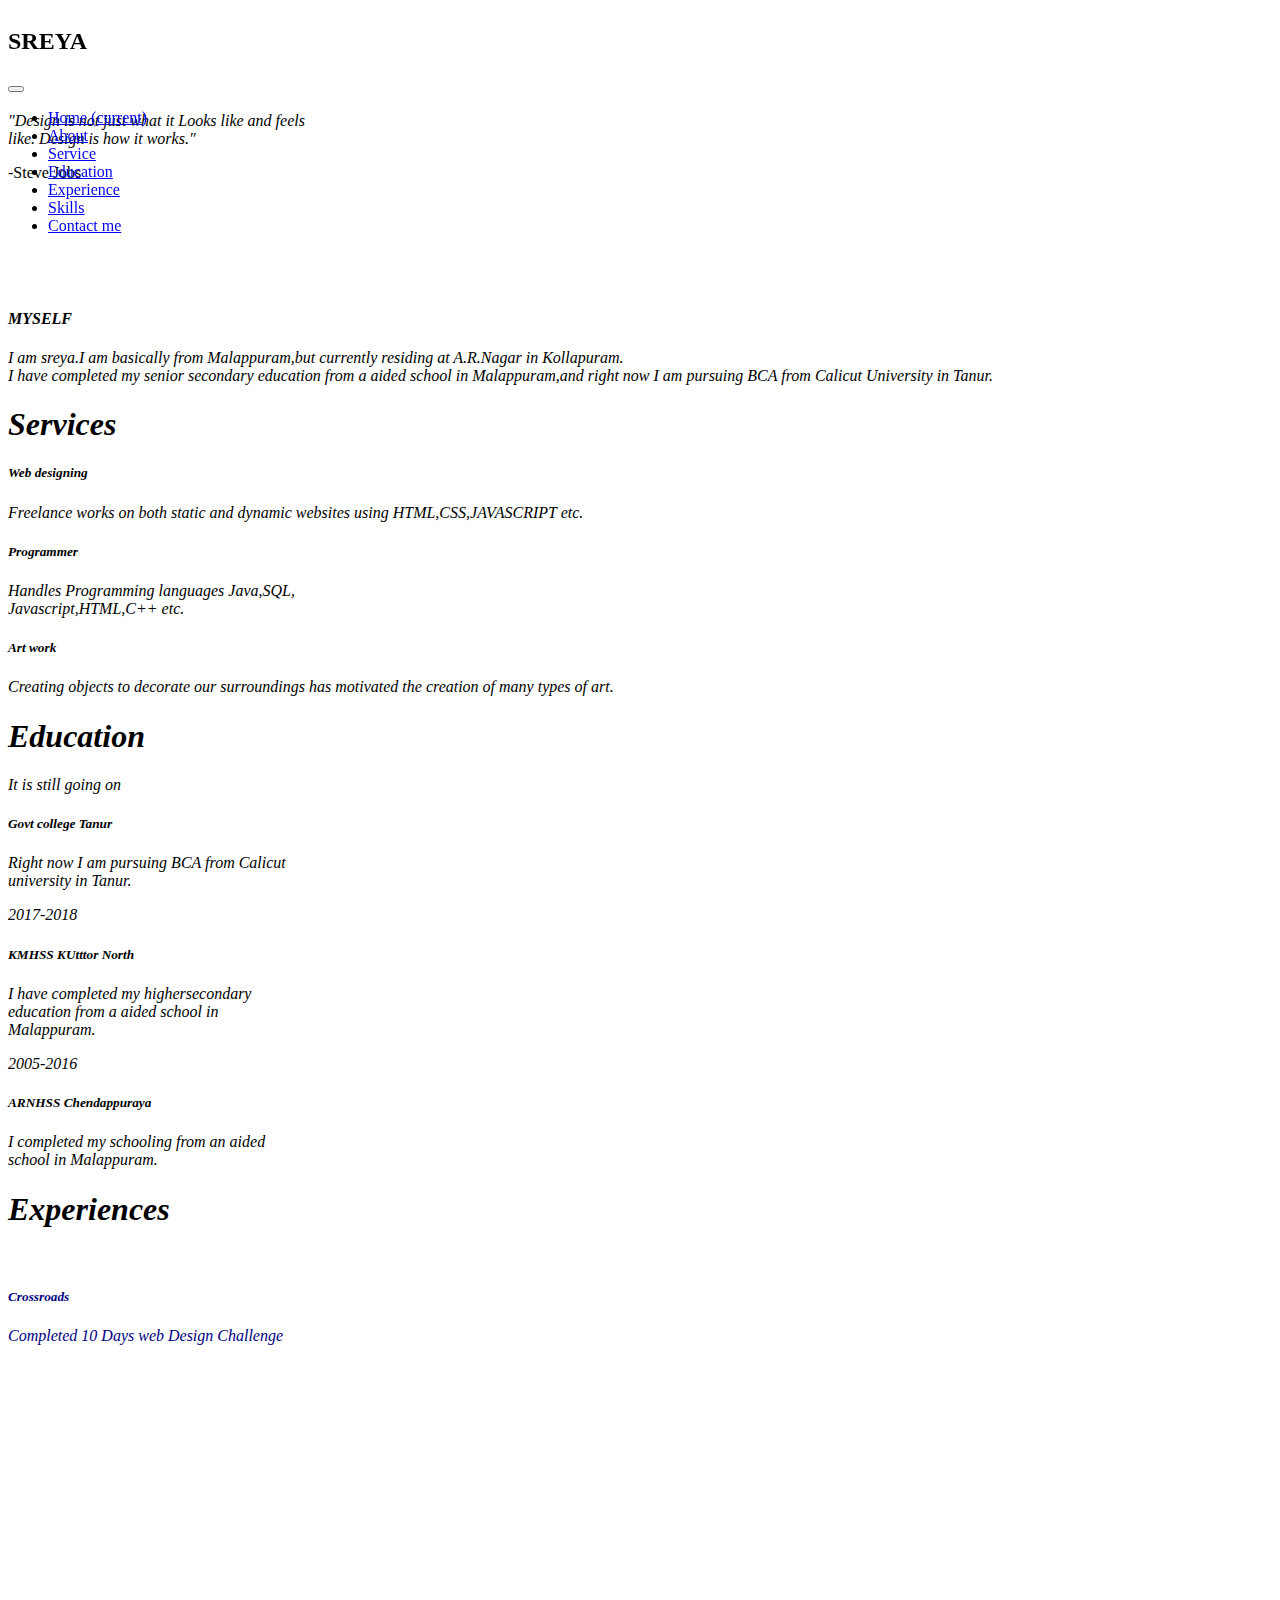
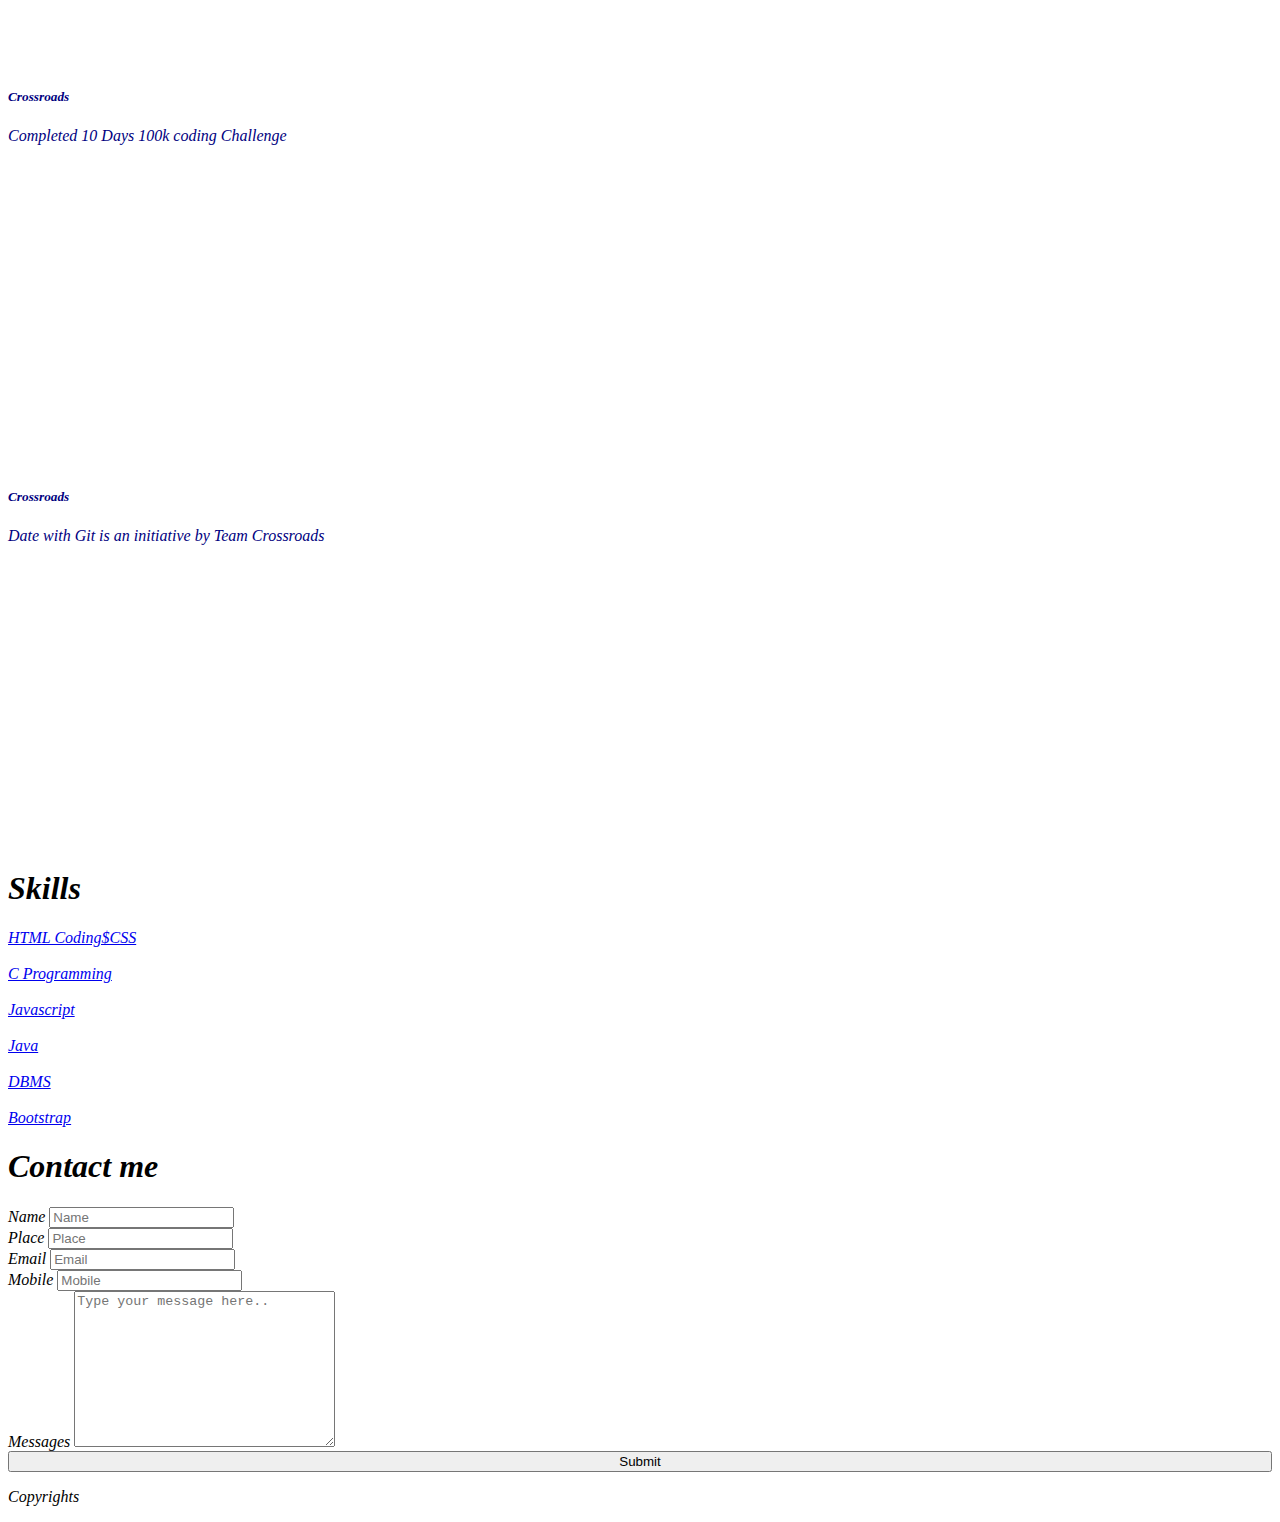
==== commit 1b054f74: "Update index.html" ====
--- a/index.html
+++ b/index.html
@@ -8,7 +8,7 @@
     <link rel="stylesheet" href="https://stackpath.bootstrapcdn.com/bootstrap/4.5.0/css/bootstrap.min.css" integrity="sha384-9aIt2nRpC12Uk9gS9baDl411NQApFmC26EwAOH8WgZl5MYYxFfc+NcPb1dKGj7Sk" crossorigin="anonymous">
 </head>
 <body>
-    <header class="bg-info" style="position: fixed; width: 100%; z-index: 1;">
+    <header class="header" style="position: fixed; width: 100%; z-index: 1;">
         <div class="row text-white">
             <div class="col-md-6 col-9 p-3 pl-5">
                 <h2>SREYA</h2>
@@ -19,20 +19,29 @@
                   <span class="navbar-toggler-icon"></span>
                 </button>
                 <div class="collapse navbar-collapse" id="navbarSupportedContent">
-                  <ul class="navbar-nav ml-auto">
-                    <li class="nav-item active">
-                      <a class="nav-link text-white" href="#home-section">Home <span class="sr-only">(current)</span></a>
-                    </li>
-                    <li class="nav-item">
-                      <a class="nav-link text-white" href="#service-section">Services</a>
-                    </li>
-                    <li class="nav-item">
-                      <a class="nav-link text-white" href="#experience-section">Experience</a>
-                    </li>
-                    <li class="nav-item">
-                      <a class="nav-link text-white" href="#contact-section">Contact me</a>
-                    </li>
-                  </ul>
+                    <ul class="navbar-nav ml-auto">
+                        <li class="nav-item active">
+                          <a class="nav-link text-white" href="# home-section">Home <span class="sr-only">(current)</span></a>
+                        </li>
+                        <li class="nav-item">
+                          <a class="nav-link text-white" href="#about-section">About</a>
+                        </li>
+                        <li class="nav-item">
+                          <a class="nav-link text-white" href="#service-section">Service</a>
+                        </li>
+                        <li class="nav-item">
+                          <a class="nav-link text-white" href="#education-section">Education</a>
+                        </li>
+                        <li class="nav-item">
+                          <a class="nav-link text-white" href="#experience-section">Experience</a>
+                        </li>
+                        <li class="nav-item">
+                          <a class="nav-link text-white" href="#skill-section">Skills</a>
+                        </li>
+                        <li class="nav-item">
+                          <a class="nav-link text-white" href="#contact-section">Contact me</a>
+                        </li>
+                      </ul>
                 </div>
               </nav>
             </div>
@@ -40,171 +49,196 @@
     </header>
 
 
-    <section id="home-section" style="padding-top: 12ex;"> 
+    <section id="home-section" class="home" style="padding-top: 12ex;"> 
       <div class="container">
         <div class="row align-items-center">
-          <div class="col-md-6">
-            <img src="https://instagram.fcok2-1.fna.fbcdn.net/v/t51.2885-19/s320x320/95923122_831544387354547_7077087191536500736_n.jpg?_nc_ht=instagram.fcok2-1.fna.fbcdn.net&_nc_ohc=Nr2cpnHCXcYAX_OtRqL&oh=08f8461e8784232c412d65db7a0d1039&oe=5EEBF5A7"
-             alt="" class="img-fluid rounded-circle">
-          </div>
-          <div class="col-md-6">
-            <h4 class="pt-4">Student at Govt arts and science college,<br>
-              Tanur,Malappuram</h4>
-              <p>"Dream without fear love without limits"</p>
-              <footer>-sreya</footer>
-          </div>
+            <P><i>"Design is not just what it
+                Looks like and feels<br> like.
+                Design is how it works."</i></P>
+                <footer>-Steve Jobs</footer>
         </div>
       </div>
     </section>
 
-    <section class="bg-light p-5"  id="service-section">
+    
+    <section id="about-section" class="about"  style="padding-top: 12ex;">
+        <div class="container">
+          <div class="row align-items-Center">
+            <div class="col-md-6">
+              <img src="https://instagram.fcok2-1.fna.fbcdn.net/v/t51.2885-19/s320x320/95923122_831544387354547_7077087191536500736_n.jpg?_nc_ht=instagram.fcok2-1.fna.fbcdn.net&_nc_ohc=gbA19S7EOhsAX9iweCF&oh=645e6c404241138d9f8ec77fd054688d&oe=5EF3DEA7"
+              alt="" class="img-fluid rounded-circle">
+            </div>
+            <div class="col-md-6">
+              <h4><i>MYSELF</i></h4>
+              <p class="pt-4"><i>I am sreya.I am basically from Malappuram,but currently residing at A.R.Nagar in Kollapuram.
+                <br>I have completed my senior secondary education from a aided school in Malappuram,and right now I am 
+                pursuing BCA from Calicut University in Tanur.<br>
+            </div>
+          </div>
+        </div>
+      </section>
+  
+  
+
+    <section class="service p-5"  id="service-section">
       <div class="container">
         <h1 class="text-center">Services</h1>
         <div class="row">
           <div class="col-md-4  mt-3">
             <div class="card text-center p-3">
-            <i class="fas fa-business-time display-1 text-info"></i>
+                <i class="fas fa-pencil-ruler display-1 about"></i>
             <div class="card-body">
-              <h5 class="card-title">Marketing</h5>
-              <p class="card-text">Some quick example text to build on the card title and make up the bulk of the card's content.</p>
+              <h5 class="card-title">Web designing</h5>
+              <p class="card-text">Freelance works on both static and dynamic websites using HTML,CSS,JAVASCRIPT etc.</p>
             </div>
           </div>
         </div>
 
         <div class="col-md-4  mt-3">
           <div class="card text-center p-3">
-          <i class="fas fa-business-time display-1 text-info"></i>
+            <i class="fas fa-code display-1 about"></i>
           <div class="card-body">
-            <h5 class="card-title">IT Consulting</h5>
-            <p class="card-text">Some quick example text to build on the card title and make up the bulk of the card's content.</p>
+            <h5 class="card-title">Programmer</h5>
+            <p class="card-text">Handles Programming languages Java,SQL,<br>Javascript,HTML,C++ etc.</p>
           </div>
         </div>
       </div>
 
       <div class="col-md-4  mt-3">
         <div class="card text-center p-3">
-        <i class="fas fa-business-time display-1 text-info"></i>
+         <i class="fas fa-eraser display-1 about"></i>
         <div class="card-body">
-          <h5 class="card-title">Business Consulting</h5>
-          <p class="card-text">Some quick example text to build on the card title and make up the bulk of the card's content.</p>
+          <h5 class="card-title">Art work</h5>
+          <p class="card-text">Creating objects to decorate our surroundings has motivated the creation of many types of art.</p>
         </div>
       </div>
     </div>
      </div>
 
-
-    <div class="row pt-3  mt-3">
-    <div class="col-md-4">
-      <div class="card text-center p-3">
-      <i class="fas fa-business-time display-1 text-info"></i>
-      <div class="card-body">
-        <h5 class="card-title">Branding</h5>
-        <p class="card-text">Some quick example text to build on the card title and make up the bulk of the card's content.</p>
-      </div>
-    </div>
-  </div>
-
-  <div class="col-md-4  mt-3">
-    <div class="card text-center p-3">
-    <i class="fas fa-business-time display-1 text-info"></i>
-    <div class="card-body">
-      <h5 class="card-title">Sales</h5>
-      <p class="card-text">Some quick example text to build on the card title and make up the bulk of the card's content.</p>
-    </div>
-  </div>
-</div>
-
-<div class="col-md-4  mt-3">
-  <div class="card text-center p-3">
-  <i class="fas fa-business-time display-1 text-info"></i>
-  <div class="card-body">
-    <h5 class="card-title">Business Development</h5>
-    <p class="card-text">Some quick example text to build on the card title and make up the bulk of the card's content.</p>
-  </div>
-</div>
-</div>
       </div>
       </div>
     </section>
 
-    <section class="bg-white p-5" id="experience-section">
+    <section class="edu p-5" id="education-section">
+        <div class="container">
+          <h1 class="text-center">Education</h1>
+          <div class="row p-3">
+            <div class="col-md-12 mt-3">
+              <div class="card text-white bg-primary mb-3" style="max-width: 18rem;">
+                <div class="card-header">It is still going on</div>
+                <div class="card-body">
+                  <h5 class="card-title">Govt college Tanur</h5>
+                  <p class="card-text">Right now I am pursuing BCA from Calicut university in Tanur.</p>
+                </div>
+              </div>
+              <div class="card text-white bg-secondary mb-3" style="max-width: 18rem;">
+                <div class="card-header">2017-2018</div>
+                <div class="card-body">
+                  <h5 class="card-title">KMHSS KUtttor North</h5>
+                  <p class="card-text">I have completed my highersecondary education from a aided school in Malappuram.</p>
+                </div>
+              </div>
+              <div class="card text-white bg-success mb-3" style="max-width: 18rem;">
+                <div class="card-header">2005-2016</div>
+                <div class="card-body">
+                  <h5 class="card-title">ARNHSS Chendappuraya</h5>
+                  <p class="card-text">I completed my schooling from an aided school in Malappuram.</p>
+                </div>
+              </div>
+            </div>
+          </div>
+        </div>
+      </section>
+  
+
+    <section class="Experience p-5" id="experience-section">
       <div class="container">
         <h1 class="text-center">Experiences</h1>
         <div class="row p-3">
-          <div class="col-md-4 mt-3">
-            <div class="card text-center p-3" style="height: 25em;">
-           <img src="https://lh3.googleusercontent.com/proxy/klYx0ZGhjnFhVc1RtTVjnbwJSIH32x4oHBGq1VbnS4wsR__VBcUyp5LclKSH89Ff2OwqZEBoimc80Jwl2-4KgVB7r3R2D0KyUwStatPYdmaZ7tXigw7UW_JI73s"
-           class="card-image-top" alt="">
-            <div class="card-body">
-              <h5 class="card-title">Card-Name</h5>
-              <p class="card-text">Some quick example text to build on the card title and make up the bulk of the card's content.</p>
-            </div>
-          </div>
-        </div>
-
-        <div class="col-md-4 mt-3">
-          <div class="card text-center p-3" style="height: 25em;">
-         <img src="crossroads.jpg"
-         class="card-image-top" alt="" style="height: 13em;">
-          <div class="card-body">
-            <h5 class="card-title">Crossroads</h5>
-            <p class="card-text">Some quick example text to build on the card title and make up the bulk of the card's content.</p>
-          </div>
-        </div>
-      </div>
-
-      <div class="col-md-4  mt-3">
-        <div class="card text-center p-3" style="height: 25em;">
-       <img src="crossroads.jpg"
-       class="card-image-top" alt="" style="height: 13em;">
-        <div class="card-body">
-          <h5 class="card-title">Crossroads</h5>
-          <p class="card-text">Some quick example text to build on the card title and make up the bulk of the card's content.</p>
-        </div>
-      </div>
-    </div>
-        </div>
-
-    <div class="row p-3">
-    <div class="col-md-4  mt-3">
-      <div class="card text-center p-3" style="height: 25em;">
-     <img src="crossroads.jpg"
-     class="card-image-top" alt="" style="height: 13em;">
-      <div class="card-body">
-        <h5 class="card-title">Crossroads</h5>
-        <p class="card-text">Some quick example text to build on the card title and make up the bulk of the card's content.</p>
-      </div>
-    </div>
-  </div>
-      
-
-  <div class="col-md-4  mt-3">
+
+    
+<div class="col-md-4  mt-3">
+  <a href="https://youtu.be/wt1XpgLq1fo" style="text-decoration: none; color:navy;">
+  <div class="card text-center p-3" style="height: 25em;">
+ <img src="https://media-exp1.licdn.com/dms/image/sync/C5127AQGmdswUZUGYPg/articleshare-shrink_800/0?e=1590566400&v=beta&t=CLHik-80TgLXVmEfyi2-OTPgpwyys-z1LoNoEwqm5dE"
+ class="card-image-top" alt="" style="height: 13em;">
+  <div class="card-body">
+    <h5 class="card-title">Crossroads</h5>
+    <p class="card-text">Completed 10 Days web Design Challenge</p>
+  </div>
+</div>
+</a>
+</div>
+
+<div class="col-md-4  mt-3">
+    <a href="https://www.100k.live" style="text-decoration: none; color:navy">
     <div class="card text-center p-3" style="height: 25em;">
-   <img src="crossroads.jpg"
+   <img src="https://media-exp1.licdn.com/dms/image/sync/C5127AQGmdswUZUGYPg/articleshare-shrink_800/0?e=1590566400&v=beta&t=CLHik-80TgLXVmEfyi2-OTPgpwyys-z1LoNoEwqm5dE"
    class="card-image-top" alt="" style="height: 13em;">
     <div class="card-body">
       <h5 class="card-title">Crossroads</h5>
-      <p class="card-text">Some quick example text to build on the card title and make up the bulk of the card's content.</p>
+      <p class="card-text">Completed 10 Days 100k coding Challenge</p>
     </div>
   </div>
-</div>
-
-<div class="col-md-4  mt-3">
-  <a href="https://www.100k.live" style="text-decoration: none; color: rgba(16, 53, 5, 0.836);">
-  <div class="card text-center p-3" style="height: 25em;">
- <img src="crossroads.jpg"
- class="card-image-top" alt="" style="height: 13em;">
-  <div class="card-body">
-    <h5 class="card-title">Crossroads</h5>
-    <p class="card-text">Some quick example text to build on the card title and make up the bulk of the card's content.</p>
-  </div>
-</div>
-</a>
-</div>
+  </a>
+  </div>
+
+  <div class="col-md-4  mt-3">
+    <a href="https://www.youtube.com/watch?v=CHujhkCxyIM" style="text-decoration: none; color:navy">
+    <div class="card text-center p-3" style="height: 25em;">
+   <img src="https://media-exp1.licdn.com/dms/image/sync/C5127AQGmdswUZUGYPg/articleshare-shrink_800/0?e=1590566400&v=beta&t=CLHik-80TgLXVmEfyi2-OTPgpwyys-z1LoNoEwqm5dE"
+   class="card-image-top" alt="" style="height: 13em;">
+    <div class="card-body">
+      <h5 class="card-title">Crossroads</h5>
+      <p class="card-text">Date with Git is an initiative by Team Crossroads</p>
+    </div>
+  </div>
+  </a>
+  </div>
 </div>
       </div>
     </section>
    
+    <section class="skill p-5" id="skill-section">
+        <div class="container">
+          <h1 class="text-center">Skills</h1>
+          <div class="row p-3">
+            <div class="col-md-4 mt-3">
+              <div class="container">
+                <nav class="navbar navbar-expand-lg navbar-light bg-light">
+                  <a class="navbar-brand" href="#">HTML Coding$CSS</a>
+                </nav>
+              </div><br>
+              <div class="container">
+                <nav class="navbar navbar-expand-lg navbar-light bg-light">
+                  <a class="navbar-brand" href="#">C Programming</a>
+                </nav>
+              </div><br>
+              <div class="container">
+                <nav class="navbar navbar-expand-lg navbar-light bg-light">
+                  <a class="navbar-brand" href="#">Javascript</a>
+                </nav>
+              </div><br>
+              <div class="container">
+                <nav class="navbar navbar-expand-lg navbar-light bg-light">
+                  <a class="navbar-brand" href="#">Java</a>
+                </nav>
+              </div><br>
+              <div class="container">
+                <nav class="navbar navbar-expand-lg navbar-light bg-light">
+                  <a class="navbar-brand" href="#">DBMS</a>
+                </nav>
+              </div><br>
+              <div class="container">
+                <nav class="navbar navbar-expand-lg navbar-light bg-light">
+                  <a class="navbar-brand" href="#">Bootstrap</a>
+                </nav>
+              </div>
+            </div>
+          </div>
+        </div>
+      </section>
+
     <section class="p-5 bg-light" id="contact-section">
       <div class="container">
         <h1 class="text-center">Contact me</h1>
@@ -245,14 +279,20 @@
       </div>
     </section>
     
-   <footer class="bg-info">
+   <footer class="footer">
      <div class="container">
        <div class="row">
          <div class="col-md-12 text-center text-white">
            <a href="https://www.facebook.com" title="website name">
           <i class="fab fa-facebook-square"></i></a>
           <a href="https://www.instagram.com" title="website name">
-          <i class="fab fa-instagram-square"></i></a>
+          <i class="fab fa-instagram-square"></i></a> <a href="https://www.gmail.com" title="website name">
+            <i class="fas fa-envelope-open"></i></a>
+            <a href="https://www.youtube.com" title="website name">
+            <i class="fab fa-youtube"></i></a>
+            <a href="https://www.linkedin.com" title="website name">
+              <i class="fab fa-linkedin-in"></i></a>
+
            <p>Copyrights</p>
          </div>
        </div>
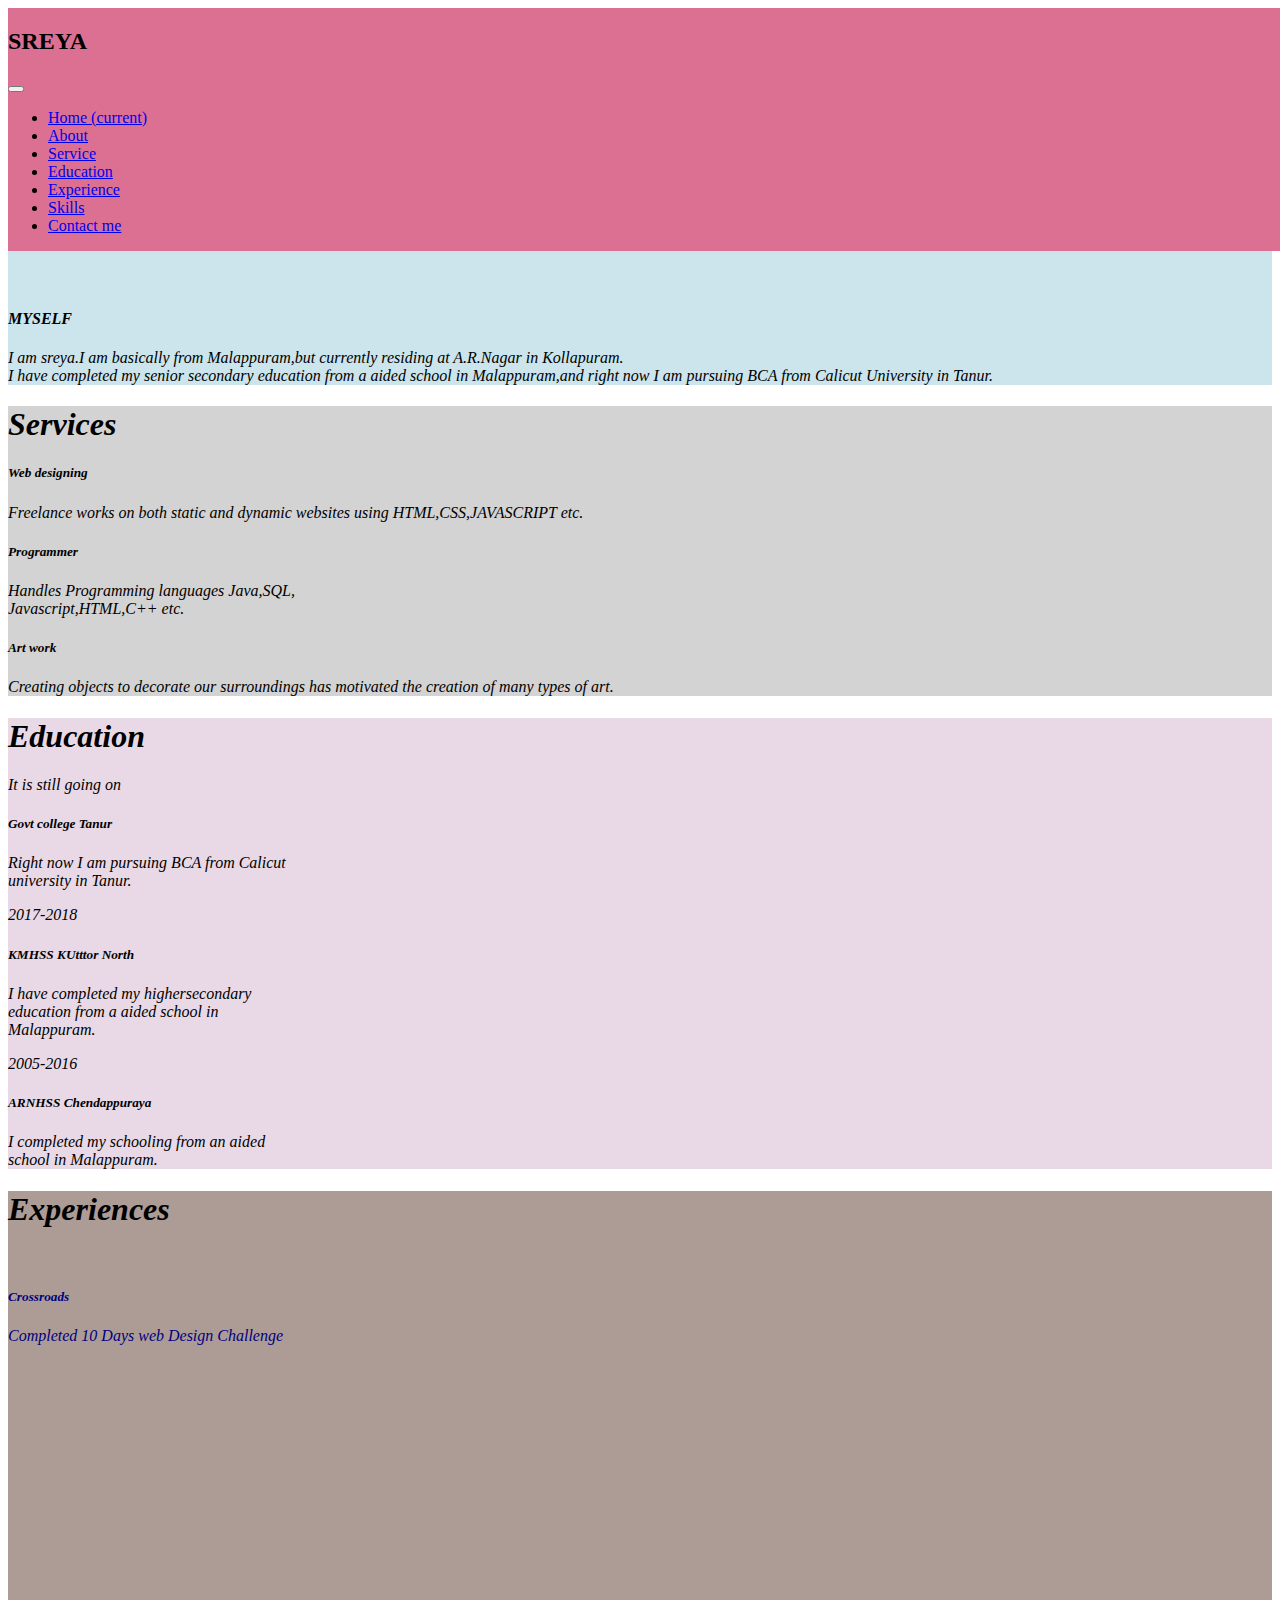
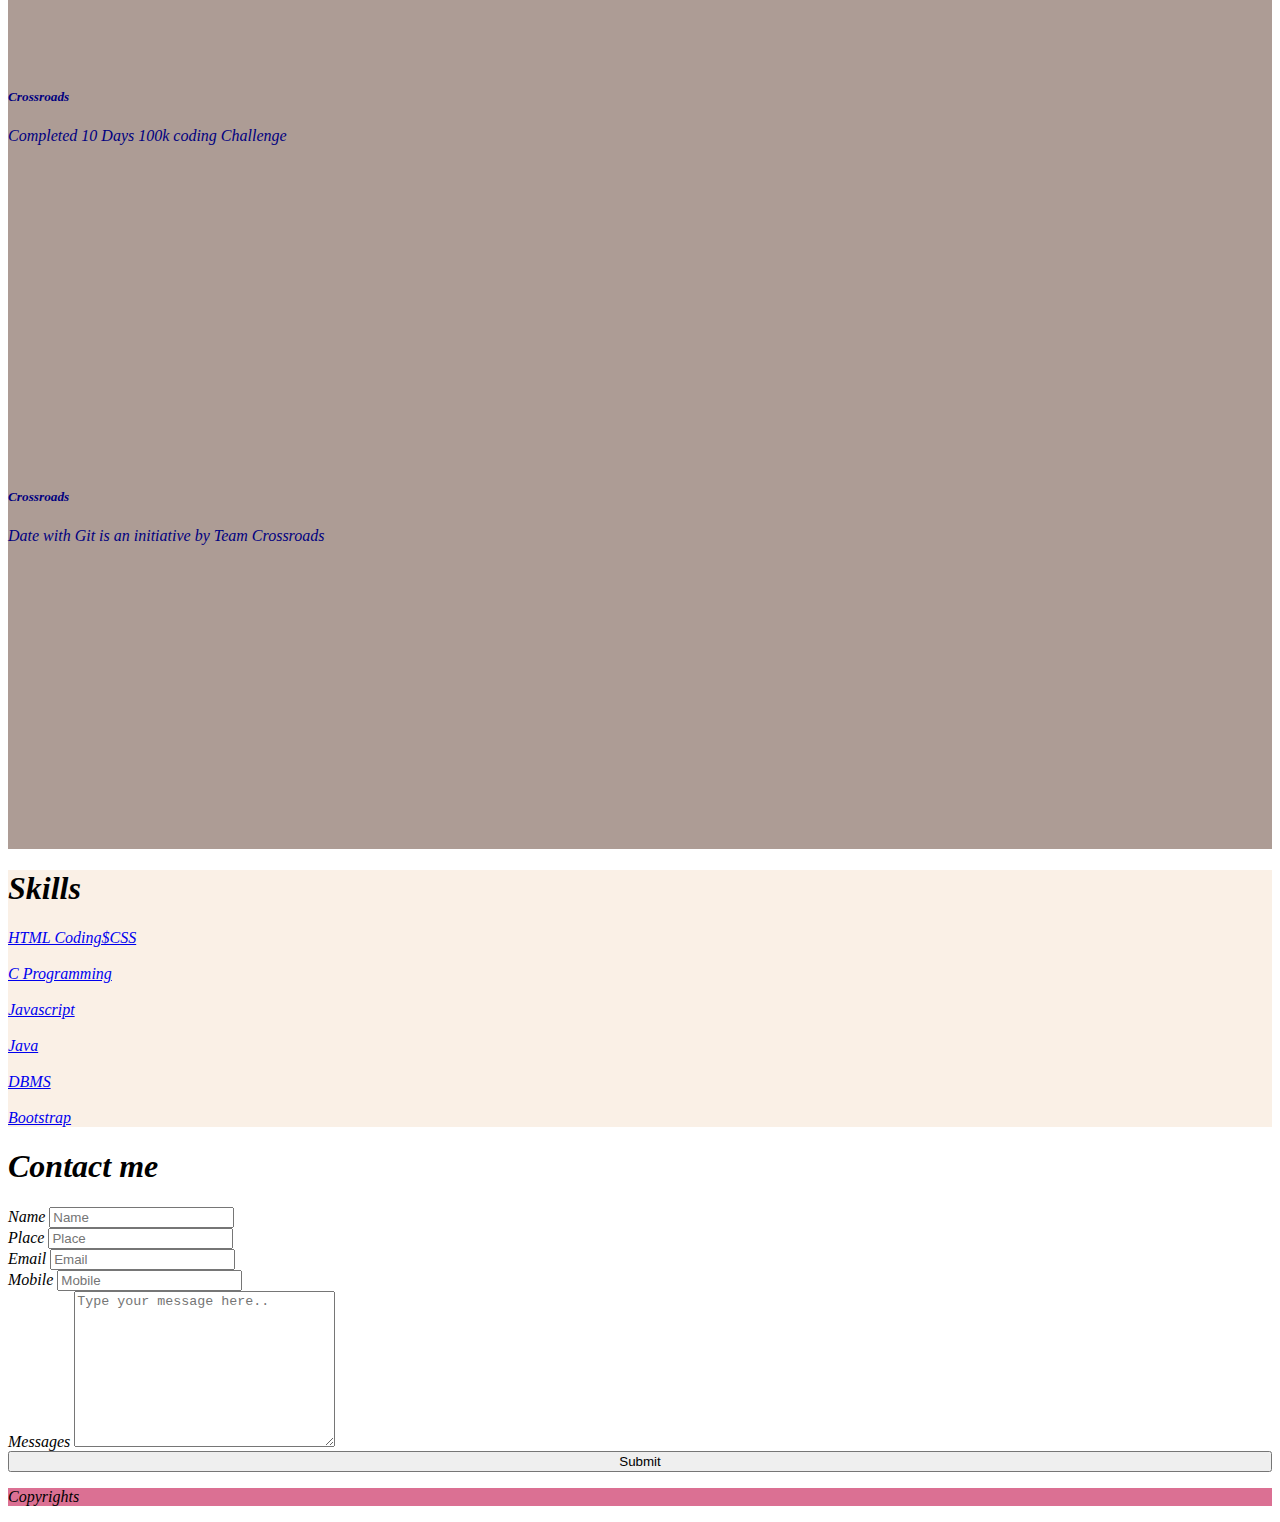
==== commit 41bfdbbc: "Update index.html" ====
--- a/index.html
+++ b/index.html
@@ -6,6 +6,7 @@
     <title>sreya</title>
     <link rel="icon" href="https://instagram.fcok2-1.fna.fbcdn.net/v/t51.2885-19/s320x320/95923122_831544387354547_7077087191536500736_n.jpg?_nc_ht=instagram.fcok2-1.fna.fbcdn.net&_nc_ohc=_0qgLfbdNb0AX8aPMjE&oh=c4ca1948f72d9718b0e4acd5ef29e828&oe=5EEBF5A7" type="image/gif" sizes="16x16">
     <link rel="stylesheet" href="https://stackpath.bootstrapcdn.com/bootstrap/4.5.0/css/bootstrap.min.css" integrity="sha384-9aIt2nRpC12Uk9gS9baDl411NQApFmC26EwAOH8WgZl5MYYxFfc+NcPb1dKGj7Sk" crossorigin="anonymous">
+    <link href="style.css" type="text/css" rel="stylesheet">
 </head>
 <body>
     <header class="header" style="position: fixed; width: 100%; z-index: 1;">
--- a/style.css
+++ b/style.css
@@ -0,0 +1,31 @@
+.header{
+    background-color:palevioletred;
+}
+.about{
+    background-color: rgb(204, 228, 236);
+}
+.home{
+    background-color: rgb(186, 207, 186);
+}
+.service{
+    background-color: lightgrey;
+}
+.Experience{
+    background-color: rgb(173, 156, 149);
+}
+.edu{
+    background-color:#e9d9e6;
+}
+.skill{
+    background-color: linen;
+}
+.body{
+   font-family: "Comic Sans MS", cursive, sans-serif;
+}
+.footer{
+    background-color: palevioletred;
+}
+.underline{
+    color: indigo;
+}
+
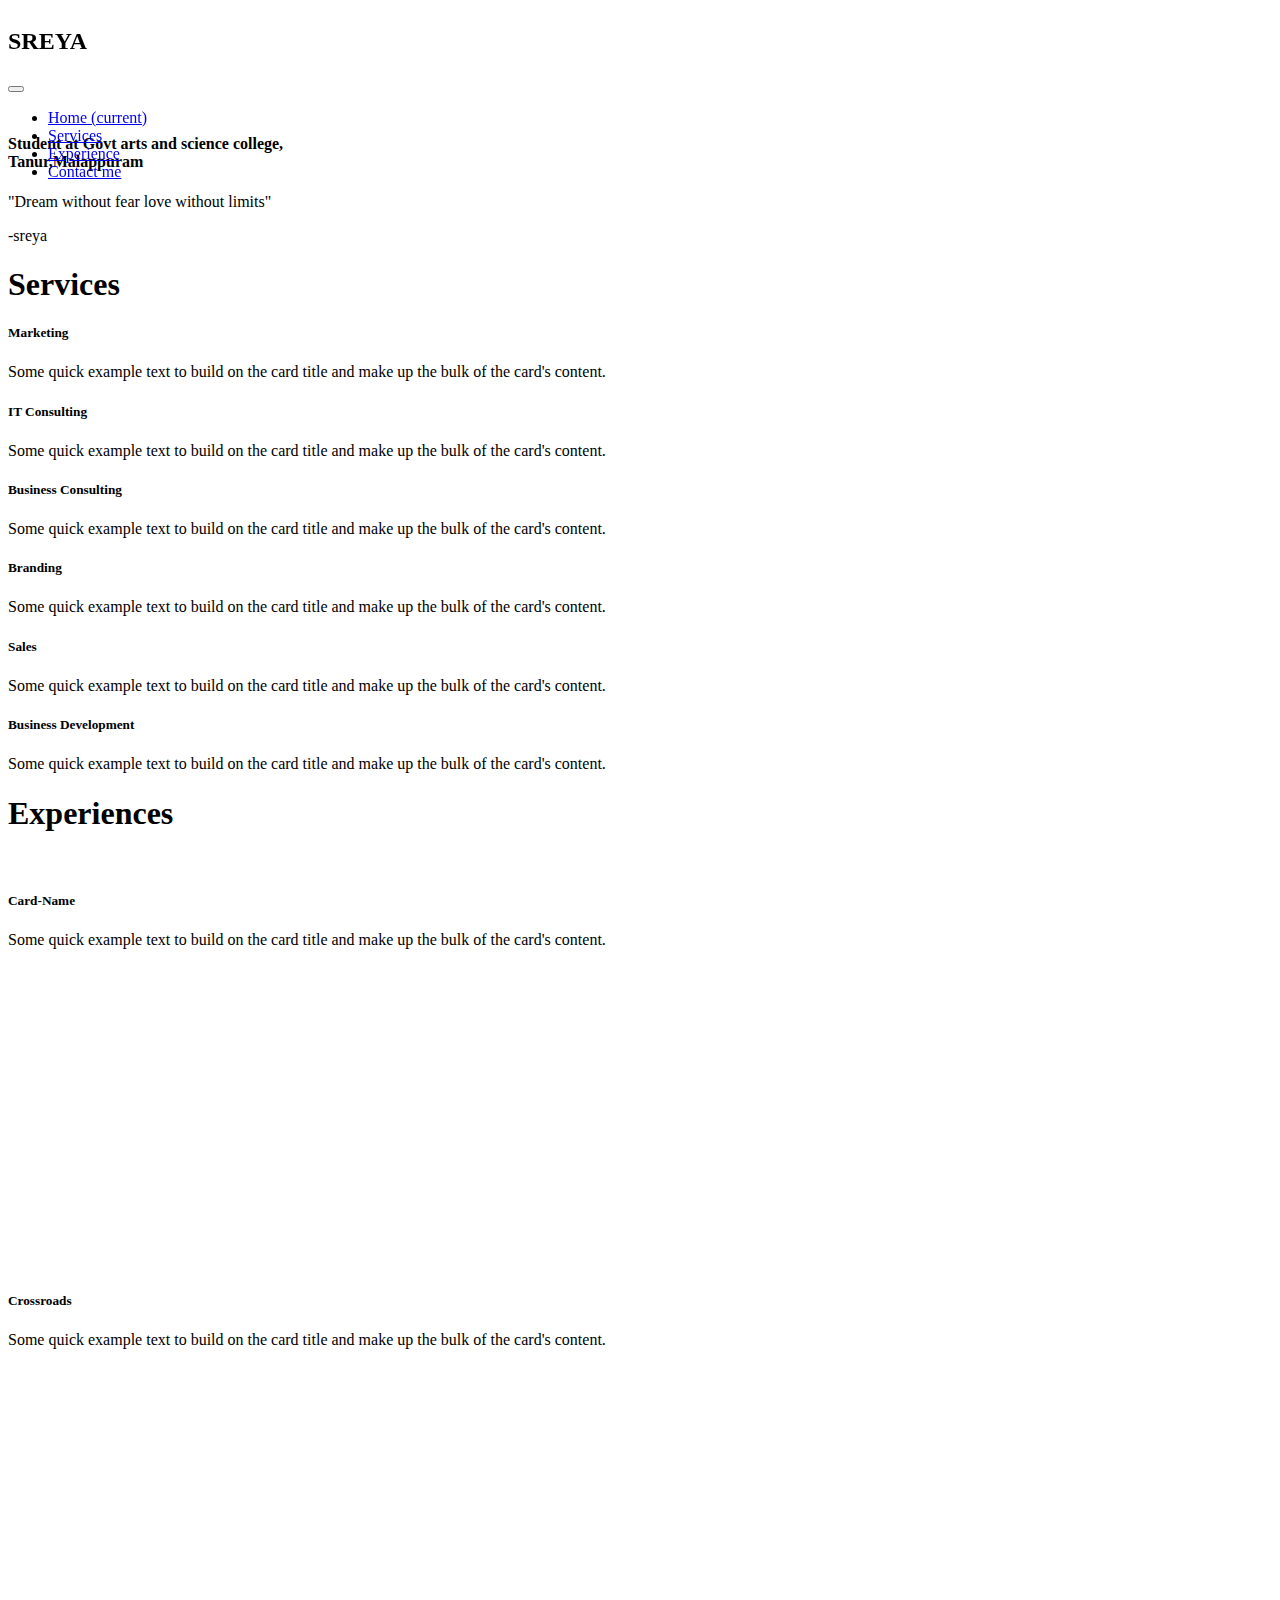
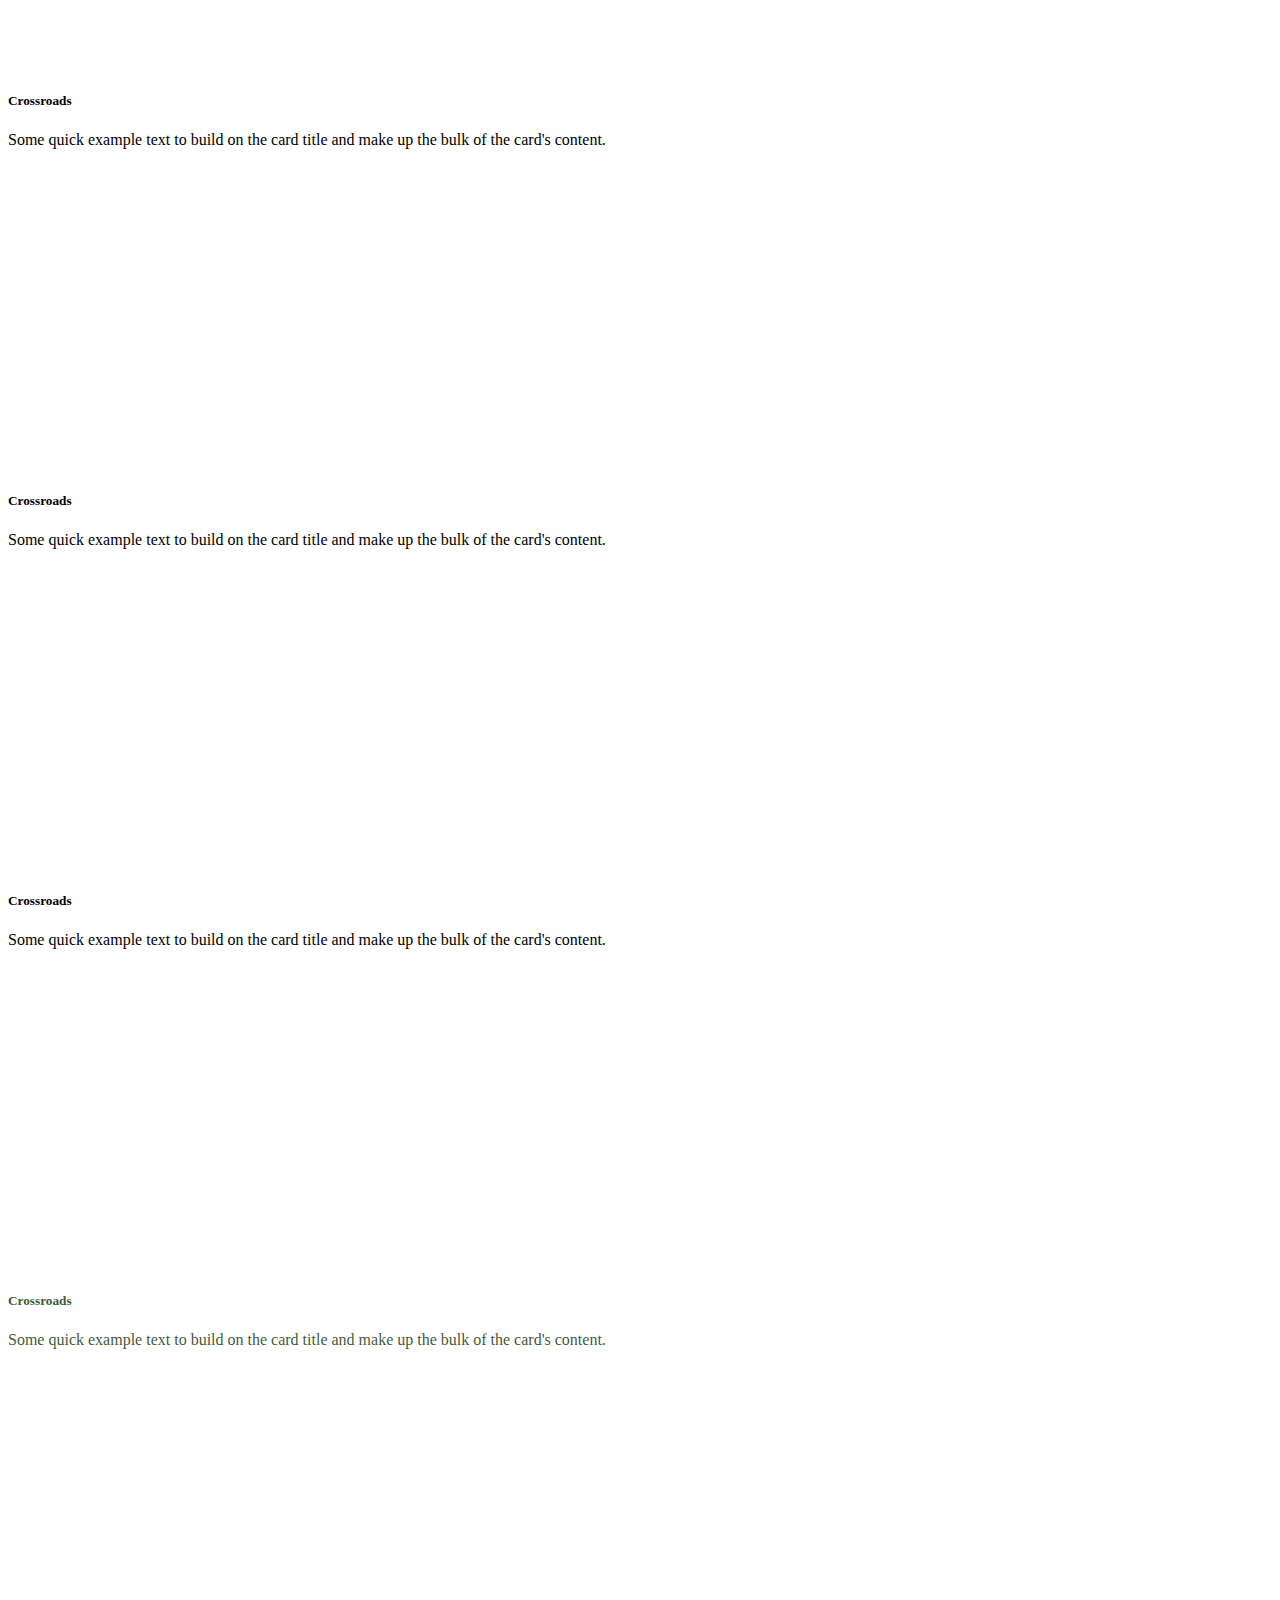
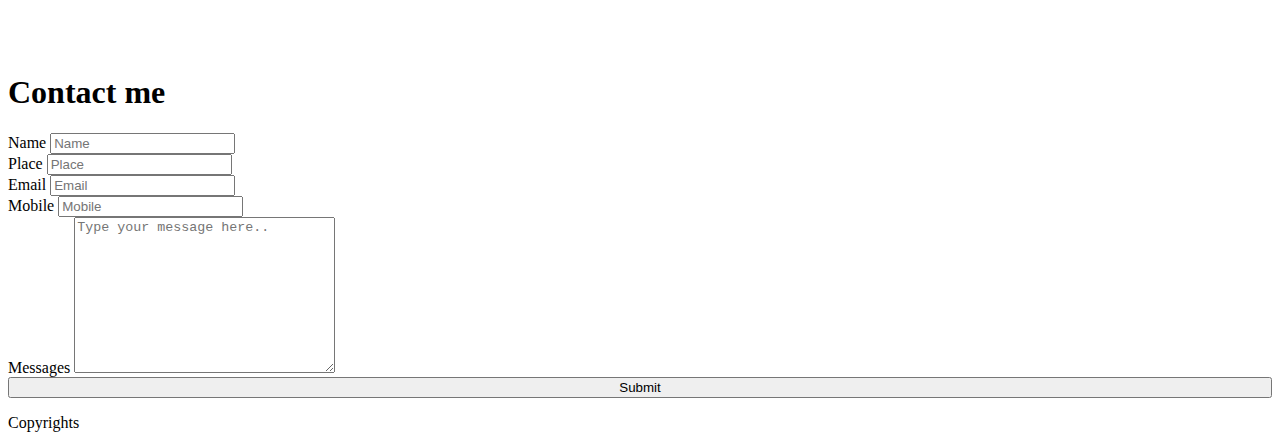
==== commit 150ffc22: "Update index.html" ====
--- a/index.html
+++ b/index.html
@@ -6,10 +6,9 @@
     <title>sreya</title>
     <link rel="icon" href="https://instagram.fcok2-1.fna.fbcdn.net/v/t51.2885-19/s320x320/95923122_831544387354547_7077087191536500736_n.jpg?_nc_ht=instagram.fcok2-1.fna.fbcdn.net&_nc_ohc=_0qgLfbdNb0AX8aPMjE&oh=c4ca1948f72d9718b0e4acd5ef29e828&oe=5EEBF5A7" type="image/gif" sizes="16x16">
     <link rel="stylesheet" href="https://stackpath.bootstrapcdn.com/bootstrap/4.5.0/css/bootstrap.min.css" integrity="sha384-9aIt2nRpC12Uk9gS9baDl411NQApFmC26EwAOH8WgZl5MYYxFfc+NcPb1dKGj7Sk" crossorigin="anonymous">
-    <link href="style.css" type="text/css" rel="stylesheet">
 </head>
 <body>
-    <header class="header" style="position: fixed; width: 100%; z-index: 1;">
+    <header class="bg-info" style="position: fixed; width: 100%; z-index: 1;">
         <div class="row text-white">
             <div class="col-md-6 col-9 p-3 pl-5">
                 <h2>SREYA</h2>
@@ -20,29 +19,20 @@
                   <span class="navbar-toggler-icon"></span>
                 </button>
                 <div class="collapse navbar-collapse" id="navbarSupportedContent">
-                    <ul class="navbar-nav ml-auto">
-                        <li class="nav-item active">
-                          <a class="nav-link text-white" href="# home-section">Home <span class="sr-only">(current)</span></a>
-                        </li>
-                        <li class="nav-item">
-                          <a class="nav-link text-white" href="#about-section">About</a>
-                        </li>
-                        <li class="nav-item">
-                          <a class="nav-link text-white" href="#service-section">Service</a>
-                        </li>
-                        <li class="nav-item">
-                          <a class="nav-link text-white" href="#education-section">Education</a>
-                        </li>
-                        <li class="nav-item">
-                          <a class="nav-link text-white" href="#experience-section">Experience</a>
-                        </li>
-                        <li class="nav-item">
-                          <a class="nav-link text-white" href="#skill-section">Skills</a>
-                        </li>
-                        <li class="nav-item">
-                          <a class="nav-link text-white" href="#contact-section">Contact me</a>
-                        </li>
-                      </ul>
+                  <ul class="navbar-nav ml-auto">
+                    <li class="nav-item active">
+                      <a class="nav-link text-white" href="#home-section">Home <span class="sr-only">(current)</span></a>
+                    </li>
+                    <li class="nav-item">
+                      <a class="nav-link text-white" href="#service-section">Services</a>
+                    </li>
+                    <li class="nav-item">
+                      <a class="nav-link text-white" href="#experience-section">Experience</a>
+                    </li>
+                    <li class="nav-item">
+                      <a class="nav-link text-white" href="#contact-section">Contact me</a>
+                    </li>
+                  </ul>
                 </div>
               </nav>
             </div>
@@ -50,196 +40,171 @@
     </header>
 
 
-    <section id="home-section" class="home" style="padding-top: 12ex;"> 
+    <section id="home-section" style="padding-top: 12ex;"> 
       <div class="container">
         <div class="row align-items-center">
-            <P><i>"Design is not just what it
-                Looks like and feels<br> like.
-                Design is how it works."</i></P>
-                <footer>-Steve Jobs</footer>
-        </div>
-      </div>
-    </section>
-
-    
-    <section id="about-section" class="about"  style="padding-top: 12ex;">
-        <div class="container">
-          <div class="row align-items-Center">
-            <div class="col-md-6">
-              <img src="https://instagram.fcok2-1.fna.fbcdn.net/v/t51.2885-19/s320x320/95923122_831544387354547_7077087191536500736_n.jpg?_nc_ht=instagram.fcok2-1.fna.fbcdn.net&_nc_ohc=gbA19S7EOhsAX9iweCF&oh=645e6c404241138d9f8ec77fd054688d&oe=5EF3DEA7"
-              alt="" class="img-fluid rounded-circle">
-            </div>
-            <div class="col-md-6">
-              <h4><i>MYSELF</i></h4>
-              <p class="pt-4"><i>I am sreya.I am basically from Malappuram,but currently residing at A.R.Nagar in Kollapuram.
-                <br>I have completed my senior secondary education from a aided school in Malappuram,and right now I am 
-                pursuing BCA from Calicut University in Tanur.<br>
-            </div>
-          </div>
-        </div>
-      </section>
-  
-  
-
-    <section class="service p-5"  id="service-section">
+          <div class="col-md-6">
+            <img src="https://instagram.fcok2-1.fna.fbcdn.net/v/t51.2885-19/s320x320/95923122_831544387354547_7077087191536500736_n.jpg?_nc_ht=instagram.fcok2-1.fna.fbcdn.net&_nc_ohc=Nr2cpnHCXcYAX_OtRqL&oh=08f8461e8784232c412d65db7a0d1039&oe=5EEBF5A7"
+             alt="" class="img-fluid rounded-circle">
+          </div>
+          <div class="col-md-6">
+            <h4 class="pt-4">Student at Govt arts and science college,<br>
+              Tanur,Malappuram</h4>
+              <p>"Dream without fear love without limits"</p>
+              <footer>-sreya</footer>
+          </div>
+        </div>
+      </div>
+    </section>
+
+    <section class="bg-light p-5"  id="service-section">
       <div class="container">
         <h1 class="text-center">Services</h1>
         <div class="row">
           <div class="col-md-4  mt-3">
             <div class="card text-center p-3">
-                <i class="fas fa-pencil-ruler display-1 about"></i>
+            <i class="fas fa-business-time display-1 text-info"></i>
             <div class="card-body">
-              <h5 class="card-title">Web designing</h5>
-              <p class="card-text">Freelance works on both static and dynamic websites using HTML,CSS,JAVASCRIPT etc.</p>
+              <h5 class="card-title">Marketing</h5>
+              <p class="card-text">Some quick example text to build on the card title and make up the bulk of the card's content.</p>
             </div>
           </div>
         </div>
 
         <div class="col-md-4  mt-3">
           <div class="card text-center p-3">
-            <i class="fas fa-code display-1 about"></i>
+          <i class="fas fa-business-time display-1 text-info"></i>
           <div class="card-body">
-            <h5 class="card-title">Programmer</h5>
-            <p class="card-text">Handles Programming languages Java,SQL,<br>Javascript,HTML,C++ etc.</p>
+            <h5 class="card-title">IT Consulting</h5>
+            <p class="card-text">Some quick example text to build on the card title and make up the bulk of the card's content.</p>
           </div>
         </div>
       </div>
 
       <div class="col-md-4  mt-3">
         <div class="card text-center p-3">
-         <i class="fas fa-eraser display-1 about"></i>
+        <i class="fas fa-business-time display-1 text-info"></i>
         <div class="card-body">
-          <h5 class="card-title">Art work</h5>
-          <p class="card-text">Creating objects to decorate our surroundings has motivated the creation of many types of art.</p>
+          <h5 class="card-title">Business Consulting</h5>
+          <p class="card-text">Some quick example text to build on the card title and make up the bulk of the card's content.</p>
         </div>
       </div>
     </div>
      </div>
 
-      </div>
-      </div>
-    </section>
-
-    <section class="edu p-5" id="education-section">
-        <div class="container">
-          <h1 class="text-center">Education</h1>
-          <div class="row p-3">
-            <div class="col-md-12 mt-3">
-              <div class="card text-white bg-primary mb-3" style="max-width: 18rem;">
-                <div class="card-header">It is still going on</div>
-                <div class="card-body">
-                  <h5 class="card-title">Govt college Tanur</h5>
-                  <p class="card-text">Right now I am pursuing BCA from Calicut university in Tanur.</p>
-                </div>
-              </div>
-              <div class="card text-white bg-secondary mb-3" style="max-width: 18rem;">
-                <div class="card-header">2017-2018</div>
-                <div class="card-body">
-                  <h5 class="card-title">KMHSS KUtttor North</h5>
-                  <p class="card-text">I have completed my highersecondary education from a aided school in Malappuram.</p>
-                </div>
-              </div>
-              <div class="card text-white bg-success mb-3" style="max-width: 18rem;">
-                <div class="card-header">2005-2016</div>
-                <div class="card-body">
-                  <h5 class="card-title">ARNHSS Chendappuraya</h5>
-                  <p class="card-text">I completed my schooling from an aided school in Malappuram.</p>
-                </div>
-              </div>
-            </div>
-          </div>
-        </div>
-      </section>
-  
-
-    <section class="Experience p-5" id="experience-section">
+
+    <div class="row pt-3  mt-3">
+    <div class="col-md-4">
+      <div class="card text-center p-3">
+      <i class="fas fa-business-time display-1 text-info"></i>
+      <div class="card-body">
+        <h5 class="card-title">Branding</h5>
+        <p class="card-text">Some quick example text to build on the card title and make up the bulk of the card's content.</p>
+      </div>
+    </div>
+  </div>
+
+  <div class="col-md-4  mt-3">
+    <div class="card text-center p-3">
+    <i class="fas fa-business-time display-1 text-info"></i>
+    <div class="card-body">
+      <h5 class="card-title">Sales</h5>
+      <p class="card-text">Some quick example text to build on the card title and make up the bulk of the card's content.</p>
+    </div>
+  </div>
+</div>
+
+<div class="col-md-4  mt-3">
+  <div class="card text-center p-3">
+  <i class="fas fa-business-time display-1 text-info"></i>
+  <div class="card-body">
+    <h5 class="card-title">Business Development</h5>
+    <p class="card-text">Some quick example text to build on the card title and make up the bulk of the card's content.</p>
+  </div>
+</div>
+</div>
+      </div>
+      </div>
+    </section>
+
+    <section class="bg-white p-5" id="experience-section">
       <div class="container">
         <h1 class="text-center">Experiences</h1>
         <div class="row p-3">
-
-    
+          <div class="col-md-4 mt-3">
+            <div class="card text-center p-3" style="height: 25em;">
+           <img src="https://lh3.googleusercontent.com/proxy/klYx0ZGhjnFhVc1RtTVjnbwJSIH32x4oHBGq1VbnS4wsR__VBcUyp5LclKSH89Ff2OwqZEBoimc80Jwl2-4KgVB7r3R2D0KyUwStatPYdmaZ7tXigw7UW_JI73s"
+           class="card-image-top" alt="">
+            <div class="card-body">
+              <h5 class="card-title">Card-Name</h5>
+              <p class="card-text">Some quick example text to build on the card title and make up the bulk of the card's content.</p>
+            </div>
+          </div>
+        </div>
+
+        <div class="col-md-4 mt-3">
+          <div class="card text-center p-3" style="height: 25em;">
+         <img src="crossroads.jpg"
+         class="card-image-top" alt="" style="height: 13em;">
+          <div class="card-body">
+            <h5 class="card-title">Crossroads</h5>
+            <p class="card-text">Some quick example text to build on the card title and make up the bulk of the card's content.</p>
+          </div>
+        </div>
+      </div>
+
+      <div class="col-md-4  mt-3">
+        <div class="card text-center p-3" style="height: 25em;">
+       <img src="crossroads.jpg"
+       class="card-image-top" alt="" style="height: 13em;">
+        <div class="card-body">
+          <h5 class="card-title">Crossroads</h5>
+          <p class="card-text">Some quick example text to build on the card title and make up the bulk of the card's content.</p>
+        </div>
+      </div>
+    </div>
+        </div>
+
+    <div class="row p-3">
+    <div class="col-md-4  mt-3">
+      <div class="card text-center p-3" style="height: 25em;">
+     <img src="crossroads.jpg"
+     class="card-image-top" alt="" style="height: 13em;">
+      <div class="card-body">
+        <h5 class="card-title">Crossroads</h5>
+        <p class="card-text">Some quick example text to build on the card title and make up the bulk of the card's content.</p>
+      </div>
+    </div>
+  </div>
+      
+
+  <div class="col-md-4  mt-3">
+    <div class="card text-center p-3" style="height: 25em;">
+   <img src="crossroads.jpg"
+   class="card-image-top" alt="" style="height: 13em;">
+    <div class="card-body">
+      <h5 class="card-title">Crossroads</h5>
+      <p class="card-text">Some quick example text to build on the card title and make up the bulk of the card's content.</p>
+    </div>
+  </div>
+</div>
+
 <div class="col-md-4  mt-3">
-  <a href="https://youtu.be/wt1XpgLq1fo" style="text-decoration: none; color:navy;">
+  <a href="https://www.100k.live" style="text-decoration: none; color: rgba(16, 53, 5, 0.836);">
   <div class="card text-center p-3" style="height: 25em;">
- <img src="https://media-exp1.licdn.com/dms/image/sync/C5127AQGmdswUZUGYPg/articleshare-shrink_800/0?e=1590566400&v=beta&t=CLHik-80TgLXVmEfyi2-OTPgpwyys-z1LoNoEwqm5dE"
+ <img src="crossroads.jpg"
  class="card-image-top" alt="" style="height: 13em;">
   <div class="card-body">
     <h5 class="card-title">Crossroads</h5>
-    <p class="card-text">Completed 10 Days web Design Challenge</p>
+    <p class="card-text">Some quick example text to build on the card title and make up the bulk of the card's content.</p>
   </div>
 </div>
 </a>
 </div>
-
-<div class="col-md-4  mt-3">
-    <a href="https://www.100k.live" style="text-decoration: none; color:navy">
-    <div class="card text-center p-3" style="height: 25em;">
-   <img src="https://media-exp1.licdn.com/dms/image/sync/C5127AQGmdswUZUGYPg/articleshare-shrink_800/0?e=1590566400&v=beta&t=CLHik-80TgLXVmEfyi2-OTPgpwyys-z1LoNoEwqm5dE"
-   class="card-image-top" alt="" style="height: 13em;">
-    <div class="card-body">
-      <h5 class="card-title">Crossroads</h5>
-      <p class="card-text">Completed 10 Days 100k coding Challenge</p>
-    </div>
-  </div>
-  </a>
-  </div>
-
-  <div class="col-md-4  mt-3">
-    <a href="https://www.youtube.com/watch?v=CHujhkCxyIM" style="text-decoration: none; color:navy">
-    <div class="card text-center p-3" style="height: 25em;">
-   <img src="https://media-exp1.licdn.com/dms/image/sync/C5127AQGmdswUZUGYPg/articleshare-shrink_800/0?e=1590566400&v=beta&t=CLHik-80TgLXVmEfyi2-OTPgpwyys-z1LoNoEwqm5dE"
-   class="card-image-top" alt="" style="height: 13em;">
-    <div class="card-body">
-      <h5 class="card-title">Crossroads</h5>
-      <p class="card-text">Date with Git is an initiative by Team Crossroads</p>
-    </div>
-  </div>
-  </a>
-  </div>
 </div>
       </div>
     </section>
    
-    <section class="skill p-5" id="skill-section">
-        <div class="container">
-          <h1 class="text-center">Skills</h1>
-          <div class="row p-3">
-            <div class="col-md-4 mt-3">
-              <div class="container">
-                <nav class="navbar navbar-expand-lg navbar-light bg-light">
-                  <a class="navbar-brand" href="#">HTML Coding$CSS</a>
-                </nav>
-              </div><br>
-              <div class="container">
-                <nav class="navbar navbar-expand-lg navbar-light bg-light">
-                  <a class="navbar-brand" href="#">C Programming</a>
-                </nav>
-              </div><br>
-              <div class="container">
-                <nav class="navbar navbar-expand-lg navbar-light bg-light">
-                  <a class="navbar-brand" href="#">Javascript</a>
-                </nav>
-              </div><br>
-              <div class="container">
-                <nav class="navbar navbar-expand-lg navbar-light bg-light">
-                  <a class="navbar-brand" href="#">Java</a>
-                </nav>
-              </div><br>
-              <div class="container">
-                <nav class="navbar navbar-expand-lg navbar-light bg-light">
-                  <a class="navbar-brand" href="#">DBMS</a>
-                </nav>
-              </div><br>
-              <div class="container">
-                <nav class="navbar navbar-expand-lg navbar-light bg-light">
-                  <a class="navbar-brand" href="#">Bootstrap</a>
-                </nav>
-              </div>
-            </div>
-          </div>
-        </div>
-      </section>
-
     <section class="p-5 bg-light" id="contact-section">
       <div class="container">
         <h1 class="text-center">Contact me</h1>
@@ -280,20 +245,14 @@
       </div>
     </section>
     
-   <footer class="footer">
+   <footer class="bg-info">
      <div class="container">
        <div class="row">
          <div class="col-md-12 text-center text-white">
            <a href="https://www.facebook.com" title="website name">
           <i class="fab fa-facebook-square"></i></a>
           <a href="https://www.instagram.com" title="website name">
-          <i class="fab fa-instagram-square"></i></a> <a href="https://www.gmail.com" title="website name">
-            <i class="fas fa-envelope-open"></i></a>
-            <a href="https://www.youtube.com" title="website name">
-            <i class="fab fa-youtube"></i></a>
-            <a href="https://www.linkedin.com" title="website name">
-              <i class="fab fa-linkedin-in"></i></a>
-
+          <i class="fab fa-instagram-square"></i></a>
            <p>Copyrights</p>
          </div>
        </div>
